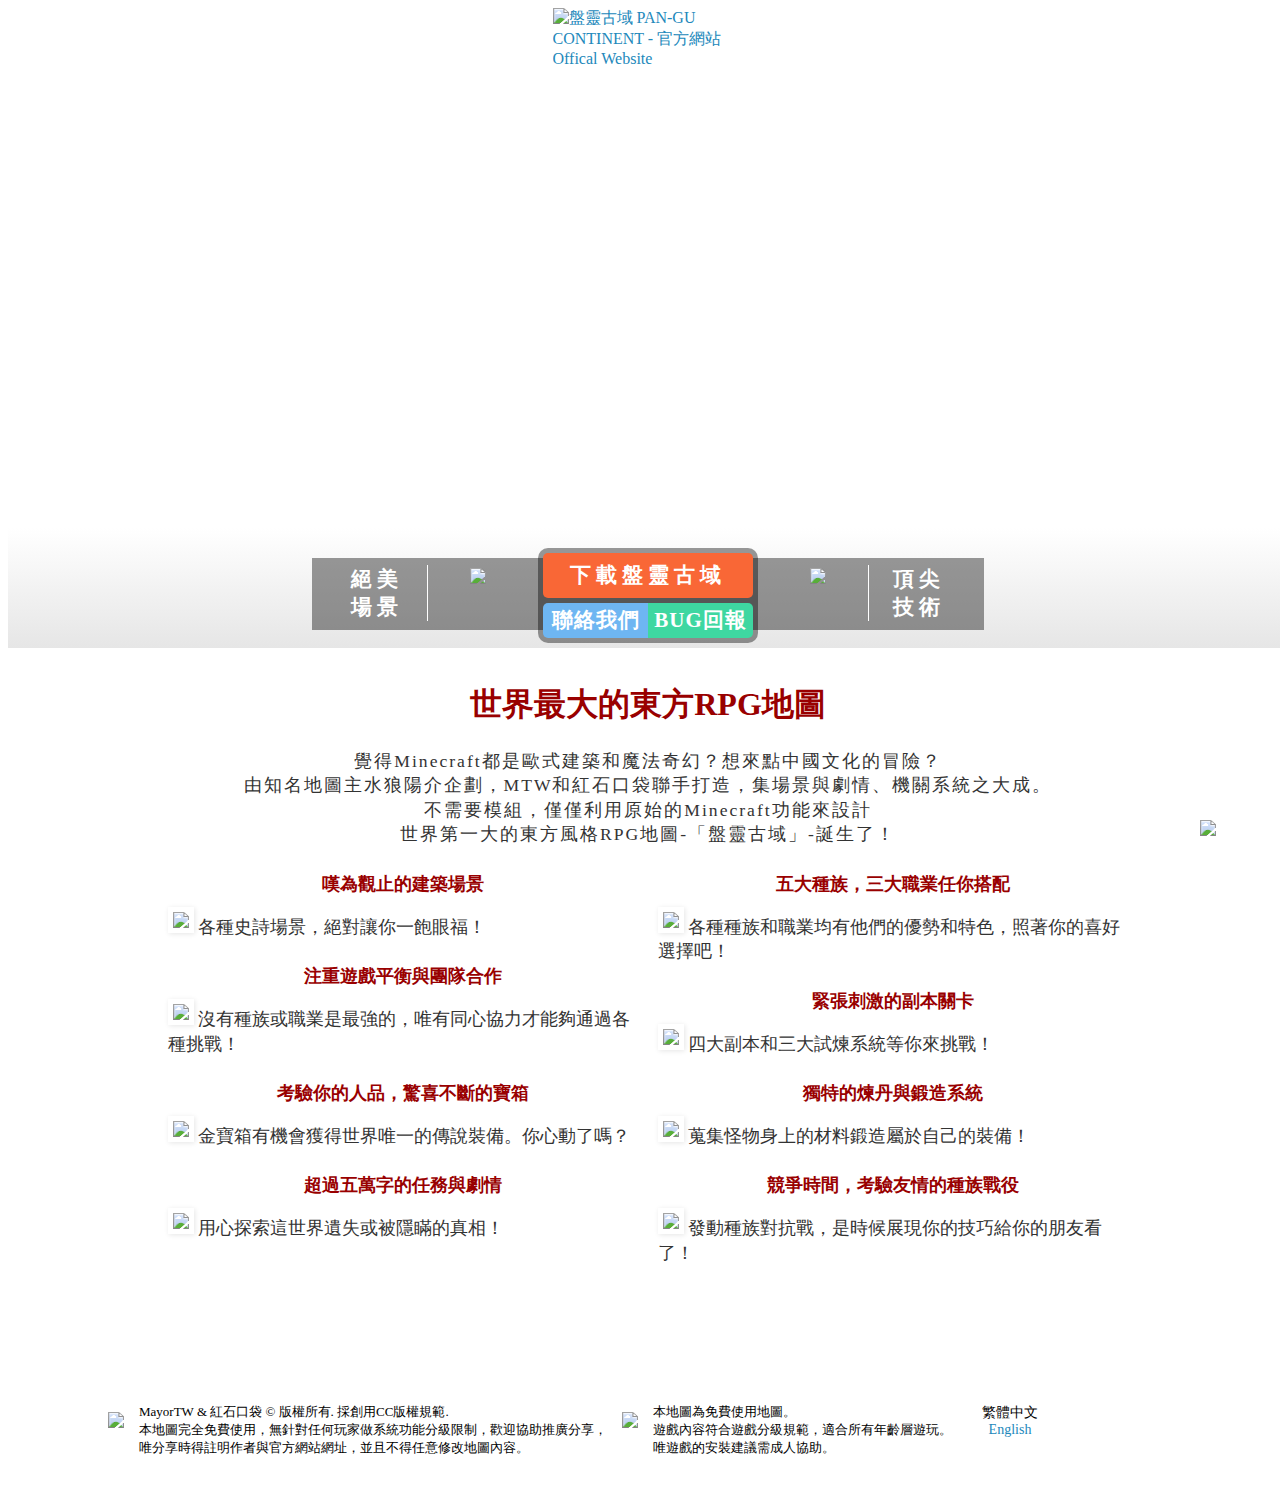
==== index.html @ 2334baa0 "測試" ====
<!DOCTYPE html>
<html class='v2' dir='ltr' xmlns='http://www.w3.org/1999/xhtml' xmlns:b='http://www.google.com/2005/gml/b' xmlns:data='http://www.google.com/2005/gml/data' xmlns:expr='http://www.google.com/2005/gml/expr'>
<head>
<link href='https://www.blogger.com/static/v1/widgets/2975350028-css_bundle_v2.css' rel='stylesheet' type='text/css'/>
<meta content='width=1100' name='viewport'/>
<meta content='text/html; charset=UTF-8' http-equiv='Content-Type'/>
<meta content='blogger' name='generator'/>
<link href='http://pan-gu-continent.blogspot.com/favicon.ico' rel='icon' type='image/x-icon'/>
<link href='http://pan-gu-continent.blogspot.com/' rel='canonical'/>
<link rel="alternate" type="application/atom+xml" title="盤靈古域 PAN-GU CONTINENT - 官方網站 Offical Website - Atom" href="http://pan-gu-continent.blogspot.com/feeds/posts/default" />
<link rel="alternate" type="application/rss+xml" title="盤靈古域 PAN-GU CONTINENT - 官方網站 Offical Website - RSS" href="http://pan-gu-continent.blogspot.com/feeds/posts/default?alt=rss" />
<link rel="service.post" type="application/atom+xml" title="盤靈古域 PAN-GU CONTINENT - 官方網站 Offical Website - Atom" href="https://www.blogger.com/feeds/9140551731825426881/posts/default" />
<!--[if IE]><script type="text/javascript" src="https://www.blogger.com/static/v1/jsbin/2068738220-ieretrofit.js"></script>
<![endif]-->
<meta content='http://pan-gu-continent.blogspot.com/' property='og:url'/>
<meta content='盤靈古域 PAN-GU CONTINENT - 官方網站 Offical Website' property='og:title'/>
<meta content='' property='og:description'/>
<!--[if IE]> <script> (function() { var html5 = ("abbr,article,aside,audio,canvas,datalist,details," + "figure,footer,header,hgroup,mark,menu,meter,nav,output," + "progress,section,time,video").split(','); for (var i = 0; i < html5.length; i++) { document.createElement(html5[i]); } try { document.execCommand('BackgroundImageCache', false, true); } catch(e) {} })(); </script> <![endif]-->
<meta content='盤靈古域' name='copyright'/>
<meta content='盤靈古域,盤靈,盤古,minecraft,麥塊,當個創世神,創世神,我的世界,pan-gu,continent,沙盒,sandbox,地圖,map,水狼,紅石口袋,mtw,rsp,mayortw,中國風,東方,女媧' name='Keywords'/>
<title>盤靈古域 PAN-GU CONTINENT - 官方網站 Offical Website</title>
<style type='text/css'>@font-face{font-family:'Calibri';font-style:normal;font-weight:400;src:url(//fonts.gstatic.com/l/font?kit=J7afnpV-BGlaFfdAhLEY6w&skey=a1029226f80653a8&v=v15)format('woff2');unicode-range:U+0000-00FF,U+0131,U+0152-0153,U+02BB-02BC,U+02C6,U+02DA,U+02DC,U+2000-206F,U+2074,U+20AC,U+2122,U+2191,U+2193,U+2212,U+2215,U+FEFF,U+FFFD;}@font-face{font-family:'Calibri';font-style:normal;font-weight:700;src:url(//fonts.gstatic.com/l/font?kit=J7aanpV-BGlaFfdAjAo9_pxqHw&skey=cd2dd6afe6bf0eb2&v=v15)format('woff2');unicode-range:U+0000-00FF,U+0131,U+0152-0153,U+02BB-02BC,U+02C6,U+02DA,U+02DC,U+2000-206F,U+2074,U+20AC,U+2122,U+2191,U+2193,U+2212,U+2215,U+FEFF,U+FFFD;}</style>
<style id='page-skin-1' type='text/css'><!--
/*
-----------------------------------------------
Blogger Template Style
Name:     Pan-Gu Continent
Designer: JeffxStudio
URL:
----------------------------------------------- */
/* Variable definitions
====================
<Variable name="keycolor" description="Main Color" type="color" default="#66bbdd"/>
<Group description="Page Text" selector="body">
<Variable name="body.font" description="Font" type="font"
default="normal normal 12px Arial, Tahoma, Helvetica, FreeSans, sans-serif"/>
<Variable name="body.text.color" description="Text Color" type="color" default="#222222"/>
</Group>
<Group description="Backgrounds" selector=".body-fauxcolumns-outer">
<Variable name="body.background.color" description="Outer Background" type="color" default="#66bbdd"/>
<Variable name="content.background.color" description="Main Background" type="color" default="#ffffff"/>
<Variable name="header.background.color" description="Header Background" type="color" default="transparent"/>
</Group>
<Group description="Links" selector=".main-outer">
<Variable name="link.color" description="Link Color" type="color" default="#2288bb"/>
<Variable name="link.visited.color" description="Visited Color" type="color" default="#888888"/>
<Variable name="link.hover.color" description="Hover Color" type="color" default="#33aaff"/>
</Group>
<Group description="Blog Title" selector=".header h1">
<Variable name="header.font" description="Font" type="font"
default="normal normal 60px Arial, Tahoma, Helvetica, FreeSans, sans-serif"/>
<Variable name="header.text.color" description="Title Color" type="color" default="#3399bb" />
</Group>
<Group description="Blog Description" selector=".header .description">
<Variable name="description.text.color" description="Description Color" type="color"
default="#777777" />
</Group>
<Group description="Tabs Text" selector=".tabs-inner .widget li a">
<Variable name="tabs.font" description="Font" type="font"
default="normal normal 14px Arial, Tahoma, Helvetica, FreeSans, sans-serif"/>
<Variable name="tabs.text.color" description="Text Color" type="color" default="#999999"/>
<Variable name="tabs.selected.text.color" description="Selected Color" type="color" default="#000000"/>
</Group>
<Group description="Tabs Background" selector=".tabs-outer .PageList">
<Variable name="tabs.background.color" description="Background Color" type="color" default="#f5f5f5"/>
<Variable name="tabs.selected.background.color" description="Selected Color" type="color" default="#eeeeee"/>
</Group>
<Group description="Post Title" selector="h3.post-title, .comments h4">
<Variable name="post.title.font" description="Font" type="font"
default="normal normal 22px Arial, Tahoma, Helvetica, FreeSans, sans-serif"/>
</Group>
<Group description="Date Header" selector=".date-header">
<Variable name="date.header.color" description="Text Color" type="color"
default="#333333"/>
<Variable name="date.header.background.color" description="Background Color" type="color"
default="transparent"/>
</Group>
<Group description="Post Footer" selector=".post-footer">
<Variable name="post.footer.text.color" description="Text Color" type="color" default="#666666"/>
<Variable name="post.footer.background.color" description="Background Color" type="color"
default="#f9f9f9"/>
<Variable name="post.footer.border.color" description="Shadow Color" type="color" default="#eeeeee"/>
</Group>
<Group description="Gadgets" selector="h2">
<Variable name="widget.title.font" description="Title Font" type="font"
default="normal bold 11px Arial, Tahoma, Helvetica, FreeSans, sans-serif"/>
<Variable name="widget.title.text.color" description="Title Color" type="color" default="#000000"/>
<Variable name="widget.alternate.text.color" description="Alternate Color" type="color" default="#999999"/>
</Group>
<Group description="Images" selector=".main-inner">
<Variable name="image.background.color" description="Background Color" type="color" default="#ffffff"/>
<Variable name="image.border.color" description="Border Color" type="color" default="#eeeeee"/>
<Variable name="image.text.color" description="Caption Text Color" type="color" default="#333333"/>
</Group>
<Group description="Accents" selector=".content-inner">
<Variable name="body.rule.color" description="Separator Line Color" type="color" default="#eeeeee"/>
<Variable name="tabs.border.color" description="Tabs Border Color" type="color" default="transparent"/>
</Group>
<Variable name="body.background" description="Body Background" type="background"
color="#ffffff" default="$(color) none repeat scroll top left"/>
<Variable name="body.background.override" description="Body Background Override" type="string" default=""/>
<Variable name="body.background.gradient.cap" description="Body Gradient Cap" type="url"
default="url(//www.blogblog.com/1kt/simple/gradients_light.png)"/>
<Variable name="body.background.gradient.tile" description="Body Gradient Tile" type="url"
default="url(//www.blogblog.com/1kt/simple/body_gradient_tile_light.png)"/>
<Variable name="content.background.color.selector" description="Content Background Color Selector" type="string" default=".content-inner"/>
<Variable name="content.padding" description="Content Padding" type="length" default="10px"/>
<Variable name="content.padding.horizontal" description="Content Horizontal Padding" type="length" default="0px"/>
<Variable name="content.shadow.spread" description="Content Shadow Spread" type="length" default="40px"/>
<Variable name="content.shadow.spread.webkit" description="Content Shadow Spread (WebKit)" type="length" default="5px"/>
<Variable name="content.shadow.spread.ie" description="Content Shadow Spread (IE)" type="length" default="10px"/>
<Variable name="main.border.width" description="Main Border Width" type="length" default="0"/>
<Variable name="header.background.gradient" description="Header Gradient" type="url" default="none"/>
<Variable name="header.shadow.offset.left" description="Header Shadow Offset Left" type="length" default="-1px"/>
<Variable name="header.shadow.offset.top" description="Header Shadow Offset Top" type="length" default="-1px"/>
<Variable name="header.shadow.spread" description="Header Shadow Spread" type="length" default="1px"/>
<Variable name="header.padding" description="Header Padding" type="length" default="30px"/>
<Variable name="header.border.size" description="Header Border Size" type="length" default="1px"/>
<Variable name="header.bottom.border.size" description="Header Bottom Border Size" type="length" default="1px"/>
<Variable name="header.border.horizontalsize" description="Header Horizontal Border Size" type="length" default="0"/>
<Variable name="description.text.size" description="Description Text Size" type="string" default="140%"/>
<Variable name="tabs.margin.top" description="Tabs Margin Top" type="length" default="0" />
<Variable name="tabs.margin.side" description="Tabs Side Margin" type="length" default="30px" />
<Variable name="tabs.background.gradient" description="Tabs Background Gradient" type="url"
default="url(//www.blogblog.com/1kt/simple/gradients_light.png)"/>
<Variable name="tabs.border.width" description="Tabs Border Width" type="length" default="1px"/>
<Variable name="tabs.bevel.border.width" description="Tabs Bevel Border Width" type="length" default="1px"/>
<Variable name="date.header.padding" description="Date Header Padding" type="string" default="inherit"/>
<Variable name="date.header.letterspacing" description="Date Header Letter Spacing" type="string" default="inherit"/>
<Variable name="date.header.margin" description="Date Header Margin" type="string" default="inherit"/>
<Variable name="post.margin.bottom" description="Post Bottom Margin" type="length" default="25px"/>
<Variable name="image.border.small.size" description="Image Border Small Size" type="length" default="2px"/>
<Variable name="image.border.large.size" description="Image Border Large Size" type="length" default="5px"/>
<Variable name="page.width.selector" description="Page Width Selector" type="string" default=".region-inner"/>
<Variable name="page.width" description="Page Width" type="string" default="auto"/>
<Variable name="main.section.margin" description="Main Section Margin" type="length" default="15px"/>
<Variable name="main.padding" description="Main Padding" type="length" default="15px"/>
<Variable name="main.padding.top" description="Main Padding Top" type="length" default="30px"/>
<Variable name="main.padding.bottom" description="Main Padding Bottom" type="length" default="30px"/>
<Variable name="paging.background"
color="#ffffff"
description="Background of blog paging area" type="background"
default="transparent none no-repeat scroll top center"/>
<Variable name="footer.bevel" description="Bevel border length of footer" type="length" default="0"/>
<Variable name="mobile.background.overlay" description="Mobile Background Overlay" type="string"
default="transparent none repeat scroll top left"/>
<Variable name="mobile.background.size" description="Mobile Background Size" type="string" default="auto"/>
<Variable name="mobile.button.color" description="Mobile Button Color" type="color" default="#ffffff" />
<Variable name="startSide" description="Side where text starts in blog language" type="automatic" default="left"/>
<Variable name="endSide" description="Side where text ends in blog language" type="automatic" default="right"/>
*/
/* Content
----------------------------------------------- */
body {
font: normal normal 16px Calibri, 'Microsoft JhengHei';
color: #333333;
background: #ffffff url(http://2.bp.blogspot.com/-NukT3nWkcS8/VQrTh-li9HI/AAAAAAAACi4/biB1v7oEJc4/s0/gray.jpg) repeat scroll top center;
padding: 0 0 0 0;
}
html body .region-inner {
min-width: 0;
max-width: 100%;
width: auto;
}
a:link {
text-decoration:none;
color: #2288bb;
}
a:visited {
text-decoration:none;
color: #888888;
}
a:hover {
text-decoration:underline;
color: #33aaff;
}
.body-fauxcolumn-outer .fauxcolumn-inner {
background: transparent none repeat scroll top left;
_background-image: none;
}
.body-fauxcolumn-outer .cap-top {
position: absolute;
z-index: 1;
height: 400px;
width: 100%;
background: #ffffff url(http://2.bp.blogspot.com/-NukT3nWkcS8/VQrTh-li9HI/AAAAAAAACi4/biB1v7oEJc4/s0/gray.jpg) repeat scroll top center;
}
.body-fauxcolumn-outer .cap-top .cap-left {
width: 100%;
background: transparent none repeat-x scroll top left;
_background-image: none;
}
.content-outer {
-moz-box-shadow: 0 0 0 rgba(0, 0, 0, .15);
-webkit-box-shadow: 0 0 0 rgba(0, 0, 0, .15);
-goog-ms-box-shadow: 0 0 0 #333333;
box-shadow: 0 0 0 rgba(0, 0, 0, .15);
margin-bottom: 1px;
}
.content-inner {
padding: 0px 0px;
}
.content-inner {
background: none;
}
#keepScroll {
display: block;
width: 70px;
height: 70px;
position: fixed;
right: 10px;
bottom: 10px;
}
#keepScroll img {
display: block;
width: 100%;
margin: 0;
padding: 0;
border: 0;
}
/* Header
----------------------------------------------- */
header {
background: linear-gradient(transparent 0%, transparent 520px, #E6E6E6 640px) center top, url('http://w.mtwebcenters.com.tw/money168/outside/pan-gu/bg_3.jpg') 50% 0px;
background-size: auto 800px;
position: relative;
height: 640px;
}
.header-outer {
width: 189px;
padding: 0px;
margin: 0px auto;
position: absolute;
top: 0;
left: 50%;
margin-left: -95.5px;
z-index: 10;
background: transparent none repeat-x scroll 0 -400px;
_background-image: none;
}
.Header h1 {
font: normal normal 40px Calibri, 'Microsoft JhengHei';
color: #000000;
text-shadow: 0 0 0 rgba(0, 0, 0, .2);
}
.Header h1 a {
color: #000000;
}
.Header .description {
font-size: 18px;
color: #000000;
}
.header-inner .Header .titlewrapper {
padding: 22px 0;
}
.header-inner .Header .descriptionwrapper {
padding: 0 0;
}
/* Tabs
----------------------------------------------- */
.tabs-outer {
width: 100%;
position: absolute;
top: 71px;
background-color: rgba(144,38,42,0.7); /*rgba(100, 2, 8, 0.7);*/
border-bottom: 3px solid rgba(196, 0, 0, 0.7);
}
.tabs-inner.region-inner {
width: 100%;
max-width: 1090px;
margin: 0 auto;
padding: 0;
}
.tabs-inner .section:first-child {
border-top: 0 solid #dddddd;
padding: 0;
margin: 0;
}
.tabs-inner .section:first-child ul {
/*margin-top: -1px;
border-top: 1px solid #dddddd;
border-left: 1px solid #dddddd;
border-right: 1px solid #dddddd;*/
}
.tabs-inner .widget ul {
background: transparent none repeat-x scroll 0 -800px;
_background-image: none;
/*border-bottom: 1px solid #dddddd;*/
margin: 0;
padding: 0;
}
.tabs-inner .widget ul li {
display: inline-block;
width: 110px;
height: 50px;
margin: 0;
padding: 0;
}
.tabs-inner .widget ul li:nth-child(5) {
margin-left: 209px;
}
.tabs-inner .widget li a {
display: block;
padding: 0;
font: normal normal 16px Calibri, 'Microsoft JhengHei';
font-size: 18px;
color: #FFFFFF;
line-height: 50px;
text-align: center;
/*border-left: 1px solid #ffffff;
border-right: 1px solid #dddddd;*/
}
.tabs-inner .widget li:first-child a {
border-left: none;
}
.tabs-inner .widget li.selected a, .tabs-inner .widget li a:hover {
background-color: rgba(64, 0, 0, 0.7);
text-decoration: none;
}
/* Columns
----------------------------------------------- */
.main-outer {
border-top: 0 solid transparent;
max-width: 960px;
margin: 0 auto;
}
.fauxcolumn-left-outer .fauxcolumn-inner {
border-right: 1px solid transparent;
}
.fauxcolumn-right-outer .fauxcolumn-inner {
border-left: 1px solid transparent;
}
/* Headings
----------------------------------------------- */
h2 {
margin: 0 0 1em 0;
font: normal bold 11px 'Trebuchet MS',Trebuchet,Verdana,sans-serif;
color: #000000;
}
/* Widgets
----------------------------------------------- */
.widget .zippy {
color: #999999;
text-shadow: 2px 2px 1px rgba(0, 0, 0, .1);
}
.widget .popular-posts ul {
list-style: none;
}
/* Posts
----------------------------------------------- */
.date-header span {
background-color: #bbbbbb;
color: #ffffff;
padding: 0.4em;
letter-spacing: 3px;
margin: inherit;
}
.main-inner {
padding-top: 35px;
padding-bottom: 65px;
}
.main-inner .column-center-inner {
padding: 0 0;
}
.main-inner .column-center-inner .section {
margin: 0 0;
}
.post {
margin: 0 0 45px 0;
}
h3.post-title, .comments h4 {
font: normal bold 32px Calibri, 'Microsoft JhengHei';
text-align: center;
margin: 0;
color: #990000;
}
.post-body {
font-size: 110%;
line-height: 1.4;
position: relative;
}
.post-body img, .post-body .tr-caption-container, .Profile img, .Image img,
.BlogList .item-thumbnail img {
padding: 2px;
background: #ffffff;
border: 1px solid #eeeeee;
-moz-box-shadow: 1px 1px 5px rgba(0, 0, 0, .1);
-webkit-box-shadow: 1px 1px 5px rgba(0, 0, 0, .1);
box-shadow: 1px 1px 5px rgba(0, 0, 0, .1);
}
.post-body img, .post-body .tr-caption-container {
padding: 5px;
}
.post-body .tr-caption-container {
color: #666666;
}
.post-body .tr-caption-container img {
padding: 0;
background: transparent;
border: none;
-moz-box-shadow: 0 0 0 rgba(0, 0, 0, .1);
-webkit-box-shadow: 0 0 0 rgba(0, 0, 0, .1);
box-shadow: 0 0 0 rgba(0, 0, 0, .1);
}
.post-header {
margin: 0 0 1.5em;
line-height: 1.6;
font-size: 90%;
}
.post-footer {
margin: 20px -2px 0;
padding: 5px 10px;
color: #666666;
background-color: #eeeeee;
border-bottom: 1px solid #eeeeee;
line-height: 1.6;
font-size: 90%;
display: none;
}
#comments .comment-author {
padding-top: 1.5em;
border-top: 1px solid transparent;
background-position: 0 1.5em;
}
#comments .comment-author:first-child {
padding-top: 0;
border-top: none;
}
.avatar-image-container {
margin: .2em 0 0;
}
#comments .avatar-image-container img {
border: 1px solid #eeeeee;
}
/* Comments
----------------------------------------------- */
.comments .comments-content .icon.blog-author {
background-repeat: no-repeat;
background-image: url([data-uri]);
}
.comments .comments-content .loadmore a {
border-top: 1px solid #999999;
border-bottom: 1px solid #999999;
}
.comments .comment-thread.inline-thread {
background-color: #eeeeee;
}
.comments .continue {
border-top: 2px solid #999999;
}
/* Accents
---------------------------------------------- */
.section-columns td.columns-cell {
border-left: 1px solid transparent;
}
.blog-pager {
background: transparent url(//www.blogblog.com/1kt/simple/paging_dot.png) repeat-x scroll top center;
}
.blog-pager-older-link, .home-link,
.blog-pager-newer-link {
background-color: #ffffff;
padding: 5px;
}
.footer-outer {
/*border-top: 1px dashed #bbbbbb;*/
}
.footer-inner.region-inner {
width: 1080px;
margin: 0 auto;
padding: 15px 10px 10px;
}
.footer-inner.region-inner #footer-3 {
margin: 0;
padding: 0;
}
.footer-inner.region-inner #footer-3 .widget {
margin: 0;
padding: 0;
}
.footer-inner.region-inner #footer-3 p {
display: block;
float: left;
margin-right: 15px;
font-size: 13px;
text-align: left;
color: #000;
}
/* Mobile
----------------------------------------------- */
body.mobile  {
background-size: auto;
}
.mobile .body-fauxcolumn-outer {
background: transparent none repeat scroll top left;
}
.mobile .body-fauxcolumn-outer .cap-top {
background-size: 100% auto;
}
.mobile .content-outer {
-webkit-box-shadow: 0 0 3px rgba(0, 0, 0, .15);
box-shadow: 0 0 3px rgba(0, 0, 0, .15);
}
body.mobile .AdSense {
margin: 0 -0;
}
.mobile .tabs-inner .widget ul {
margin-left: 0;
margin-right: 0;
}
.mobile .post {
margin: 0;
}
.mobile .main-inner .column-center-inner .section {
margin: 0;
}
.mobile .date-header span {
padding: 0.1em 10px;
margin: 0 -10px;
}
.mobile h3.post-title {
margin: 0;
}
.mobile .blog-pager {
background: transparent none no-repeat scroll top center;
}
.mobile .footer-outer {
border-top: none;
}
.mobile .main-inner, .mobile .footer-inner {
background-color: #ffffff;
}
.mobile-index-contents {
color: #333333;
}
.mobile-link-button {
background-color: #2288bb;
}
.mobile-link-button a:link, .mobile-link-button a:visited {
color: #ffffff;
}
.mobile .tabs-inner .section:first-child {
border-top: none;
}
.mobile .tabs-inner .PageList .widget-content {
background-color: #eeeeee;
color: #000000;
border-top: 1px solid #dddddd;
border-bottom: 1px solid #dddddd;
}
.mobile .tabs-inner .PageList .widget-content .pagelist-arrow {
border-left: 1px solid #dddddd;
}

--></style>
<style id='template-skin-1' type='text/css'><!--
body {
min-width: 1100px;
width: 100%;
}
.yt-block {
width: 560px;
height: 315px;
border: 5px solid #FFFFFF;
border-radius: 3px;
overflow: hidden;
position: absolute;
top: 195px;
left: 50%;
margin-left: -280px;
}
#fb_block {
width: 32px;
height: 32px;
overflow: hidden;
position: absolute;
top: 130px;
left: 50%;
margin-left: 90px;
border-radius: 5px;
}
#yt_block {
width: 32px;
height: 32px;
overflow: hidden;
position: absolute;
top: 130px;
left: 50%;
margin-left: -127px;
border-radius: 5px;
}
#download_block {
width: 642px;
height: 58px;
padding: 7px 15px;
background: rgba(0, 0, 0, 0.4);
position: absolute;
top: 550px;
left: 50%;
margin-left: -336px;
}
#download_block p {
display: block;
min-width: 100px;
float: left;
font-size: 21px;
letter-spacing: 5px;
font-weight: bold;
color: #FFF;
text-align: center;
margin: 0;
}
#download_block p.button {
width: 210px;
margin: -17px 10px 0px;
padding: 5px;
background: none repeat scroll 0% 0% rgba(0, 0, 0, 0.4);
border-radius: 10px;
}
#download_block p.button a {
display: block;
width: 100%;
margin-bottom: 5px;
color: #FFF;
border-radius: 5px;
}
#download_block p.button a.top {
height: 45px;
line-height: 45px;
background: #F96736;
}
#download_block p.button a.bottom.left {
width: 105px;
float: left;
line-height: 35px;
background: #6EB6F2;
letter-spacing: 1px;
border-radius: 5px 0 0 5px;
margin-bottom: 0;
}
#download_block p.button a.bottom.right {
width: 105px;
float: right;
line-height: 35px;
background: #3ED7A1;
letter-spacing: 1px;
border-radius: 0 5px 5px 0;
margin-bottom: 0;
}
.content-outer, .content-fauxcolumn-outer, .region-inner {
min-width: 1100px;
max-width: 100%;
_width: 1100px;
}
.main-inner .columns {
padding-left: 0px;
padding-right: 0px;
}
.main-inner .fauxcolumn-center-outer {
left: 0px;
right: 0px;
/* IE6 does not respect left and right together */
_width: expression(this.parentNode.offsetWidth -
parseInt("0px") -
parseInt("0px") + 'px');
}
.main-inner .fauxcolumn-left-outer {
width: 0px;
}
.main-inner .fauxcolumn-right-outer {
width: 0px;
}
.main-inner .column-left-outer {
width: 0px;
right: 100%;
margin-left: -0px;
}
.main-inner .column-right-outer {
width: 0px;
margin-right: -0px;
}
#layout {
min-width: 0;
}
#layout .content-outer {
min-width: 0;
width: 800px;
}
#layout .region-inner {
min-width: 0;
width: auto;
}
--></style>
<script src='//ajax.googleapis.com/ajax/libs/jquery/2.1.3/jquery.min.js'></script>
<script>
//<![CDATA[
    var bgNUM = Math.floor((Math.random() * 3) + 1);
    jQuery(document).ready(function() {
      jQuery('header').css('background', 'linear-gradient(transparent 0%, transparent 520px, #E6E6E6 640px) center top, url(\'http://w.mtwebcenters.com.tw/money168/outside/pan-gu/bg_' + bgNUM + '.jpg\') 50% 0px').css('background-size', 'auto 800px');
      if(jQuery(document).height() <= (jQuery(window).height() + 150)) { jQuery('#keepScroll').hide(); }
      jQuery(window).scroll(function() {
        if(jQuery(window).scrollTop() < 500) {
          jQuery('header').css('background', 'linear-gradient(transparent 0%, transparent 520px, #E6E6E6 640px) center top, url(\'http://w.mtwebcenters.com.tw/money168/outside/pan-gu/bg_' + bgNUM + '.jpg\') 50% -' + jQuery(window).scrollTop() / 3 + 'px').css('background-size', 'auto 800px');
        }
        if(jQuery(window).scrollTop() >= jQuery(document).height() - jQuery(window).height() - 150) { jQuery('#keepScroll').fadeOut(100); } else { jQuery('#keepScroll').fadeIn(300); }
      });
    });
//]]>
    </script>
<link href='https://www.blogger.com/dyn-css/authorization.css?targetBlogID=9140551731825426881&amp;zx=11df03fb-fa7c-4364-a49a-3655264470fd' media='none' onload='if(media!=&#39;all&#39;)media=&#39;all&#39;' rel='stylesheet'/><noscript><link href='https://www.blogger.com/dyn-css/authorization.css?targetBlogID=9140551731825426881&amp;zx=11df03fb-fa7c-4364-a49a-3655264470fd' rel='stylesheet'/></noscript>
<meta name='google-adsense-platform-account' content='ca-host-pub-1556223355139109'/>
<meta name='google-adsense-platform-domain' content='blogspot.com'/>

</head>
<body class='loading'>
<div itemscope='itemscope' itemtype='http://schema.org/Blog' style='display: none;'>
<meta content='盤靈古域 PAN-GU CONTINENT - 官方網站 Offical Website' itemprop='name'/>
</div>
<div class='body-fauxcolumns'>
<div class='fauxcolumn-outer body-fauxcolumn-outer'>
<div class='cap-top'>
<div class='cap-left'></div>
<div class='cap-right'></div>
</div>
<div class='fauxborder-left'>
<div class='fauxborder-right'></div>
<div class='fauxcolumn-inner'>
</div>
</div>
<div class='cap-bottom'>
<div class='cap-left'></div>
<div class='cap-right'></div>
</div>
</div>
</div>
<div class='content'>
<div class='content-fauxcolumns'>
<div class='fauxcolumn-outer content-fauxcolumn-outer'>
<div class='cap-top'>
<div class='cap-left'></div>
<div class='cap-right'></div>
</div>
<div class='fauxborder-left'>
<div class='fauxborder-right'></div>
<div class='fauxcolumn-inner'>
</div>
</div>
<div class='cap-bottom'>
<div class='cap-left'></div>
<div class='cap-right'></div>
</div>
</div>
</div>
<div class='content-outer'>
<div class='content-cap-top cap-top'>
<div class='cap-left'></div>
<div class='cap-right'></div>
</div>
<div class='fauxborder-left content-fauxborder-left'>
<div class='fauxborder-right content-fauxborder-right'></div>
<div class='content-inner'>
<div id='keepScroll'><img src='http://w.mtwebcenters.com.tw/money168/outside/pan-gu/icon_keepscroll.gif'/></div>
<header>
<div class='header-outer'>
<div class='header-cap-top cap-top'>
<div class='cap-left'></div>
<div class='cap-right'></div>
</div>
<div class='fauxborder-left header-fauxborder-left'>
<div class='fauxborder-right header-fauxborder-right'></div>
<div class='region-inner header-inner'>
<div class='header section' id='header'><div class='widget Header' data-version='1' id='Header1'>
<div id='header-inner'>
<a href='http://pan-gu-continent.blogspot.com/' style='display: block'>
<img alt='盤靈古域 PAN-GU CONTINENT - 官方網站 Offical Website' height='182px; ' id='Header1_headerimg' src='http://2.bp.blogspot.com/-OA_CoOrmC58/VQrULGBpWmI/AAAAAAAACjE/ZcvVCqvBDgs/s1600/logo.png' style='display: block' width='189px; '/>
</a>
</div>
</div></div>
</div>
</div>
<div class='header-cap-bottom cap-bottom'>
<div class='cap-left'></div>
<div class='cap-right'></div>
</div>
</div>
<div id='fb_block'><a href='https://www.facebook.com/pangu.continent' target='_blank' title='盤靈古域官方粉絲專頁'><img src='http://w.mtwebcenters.com.tw/money168/outside/pan-gu/icon_fb.png'/></a></div>
<div id='yt_block'><a href='https://www.youtube.com/channel/UCD6bXuc7mQz9JsRASQ8SuHg' target='_blank' title='盤靈古域官方頻道'><img src='http://w.mtwebcenters.com.tw/money168/outside/pan-gu/icon_yt.png'/></a></div>
<div class='tabs-outer'>
<div class='tabs-cap-top cap-top'>
<div class='cap-left'></div>
<div class='cap-right'></div>
</div>
<div class='fauxborder-left tabs-fauxborder-left'>
<div class='fauxborder-right tabs-fauxborder-right'></div>
<div class='region-inner tabs-inner'>
<div class='tabs section' id='crosscol'><div class='widget PageList' data-version='1' id='PageList1'>
<div class='widget-content'>
<ul>
<li><a href='http://pan-gu-continent.blogspot.com/p/faq.html'>遊戲FAQ</a></li>
<li><a href='http://pan-gu-continent.blogspot.com/p/aboutus.html'>製作團隊</a></li>
<li><a href='http://pan-gu-continent.blogspot.com/p/guide.html'>新手教學</a></li>
<li><a href='http://pan-gu-continent.blogspot.com/p/intro.html'>地圖介紹</a></li>
<li><a href='http://pan-gu-continent.blogspot.com/p/artwork.html'>藝術賞析</a></li>
<li><a href='http://pan-gu-continent.blogspot.com/p/live.html'>遊戲實況</a></li>
<li><a href='http://pan-gu-continent.blogspot.com/p/translator.html'>翻譯計畫</a></li>
<li><a href='http://pan-gu-continent.blogspot.com/p/book.html'>盤靈攻略本</a></li>
</ul>
</div>
</div></div>
<div class='tabs no-items section' id='crosscol-overflow'></div>
</div>
</div>
<div class='tabs-cap-bottom cap-bottom'>
<div class='cap-left'></div>
<div class='cap-right'></div>
</div>
</div>
<div class='yt-block'><iframe allowfullscreen='true' frameborder='0' height='315' src='https://www.youtube.com/embed/-vxhlpsv1jw?rel=0&controls=0&showinfo=0' width='560'></iframe></div>
<div id='download_block'>
<p style='border-right: 1px solid #fff;'>絕美<br/>場景</p>
<p><a href='https://www.facebook.com/Mayortw' target='_blank'><img src='http://w.mtwebcenters.com.tw/money168/outside/pan-gu/logo_mtw.png'/></a></p>
<p class='button'><a class='top' href='http://pan-gu-continent.blogspot.com/p/download.html'>下載盤靈古域</a><a class='bottom left' href='https://www.facebook.com/messages/1512445269004072' target='_blank'>聯絡我們</a><a class='bottom right' href='https://docs.google.com/forms/d/1ZMeFv71plxlruXnVJLjqduVSqoB8nllNm27erjlUUH8/viewform' target='_blank'>BUG回報</a></p>
<p><a href='https://www.facebook.com/RedStone.Poke' target='_blank'><img src='http://w.mtwebcenters.com.tw/money168/outside/pan-gu/logo_rsp.png'/></a></p>
<p style='border-left: 1px solid #fff;'>頂尖<br/>技術</p>
</div>
</header>
<div class='main-outer'>
<div class='main-cap-top cap-top'>
<div class='cap-left'></div>
<div class='cap-right'></div>
</div>
<div class='fauxborder-left main-fauxborder-left'>
<div class='fauxborder-right main-fauxborder-right'></div>
<div class='region-inner main-inner'>
<div class='columns fauxcolumns'>
<div class='fauxcolumn-outer fauxcolumn-center-outer'>
<div class='cap-top'>
<div class='cap-left'></div>
<div class='cap-right'></div>
</div>
<div class='fauxborder-left'>
<div class='fauxborder-right'></div>
<div class='fauxcolumn-inner'>
</div>
</div>
<div class='cap-bottom'>
<div class='cap-left'></div>
<div class='cap-right'></div>
</div>
</div>
<div class='fauxcolumn-outer fauxcolumn-left-outer'>
<div class='cap-top'>
<div class='cap-left'></div>
<div class='cap-right'></div>
</div>
<div class='fauxborder-left'>
<div class='fauxborder-right'></div>
<div class='fauxcolumn-inner'>
</div>
</div>
<div class='cap-bottom'>
<div class='cap-left'></div>
<div class='cap-right'></div>
</div>
</div>
<div class='fauxcolumn-outer fauxcolumn-right-outer'>
<div class='cap-top'>
<div class='cap-left'></div>
<div class='cap-right'></div>
</div>
<div class='fauxborder-left'>
<div class='fauxborder-right'></div>
<div class='fauxcolumn-inner'>
</div>
</div>
<div class='cap-bottom'>
<div class='cap-left'></div>
<div class='cap-right'></div>
</div>
</div>
<!-- corrects IE6 width calculation -->
<div class='columns-inner'>
<div class='column-center-outer'>
<div class='column-center-inner'>
<div class='main section' id='main'><div class='widget Blog' data-version='1' id='Blog1'>
<div class='blog-posts hfeed'>
<!--Can't find substitution for tag [defaultAdStart]-->

          <div class="date-outer">
        

          <div class="date-posts">
        
<div class='post-outer'>
<div class='post hentry' itemprop='blogPost' itemscope='itemscope' itemtype='http://schema.org/BlogPosting'>
<meta content='https://w.mtwebcenters.com.tw/money168/outside/pan-gu/pic_001.jpg' itemprop='image_url'/>
<meta content='9140551731825426881' itemprop='blogId'/>
<meta content='1138761324042286011' itemprop='postId'/>
<a name='1138761324042286011'></a>
<h3 class='post-title entry-title' itemprop='name'>
世界最大的東方RPG地圖
</h3>
<div class='post-header'>
<div class='post-header-line-1'></div>
</div>
<div class='post-body entry-content' id='post-body-1138761324042286011' itemprop='description articleBody'>
<div style="letter-spacing: 2px; text-align: center;">
覺得Minecraft都是歐式建築和魔法奇幻&#65311;想來點中國文化的冒險&#65311;</div>
<div style="letter-spacing: 2px; text-align: center;">
由知名地圖主水狼陽介企劃&#65292;MTW和紅石口袋聯手打造&#65292;集場景與劇情&#12289;機關系統之大成&#12290;</div>
<div style="letter-spacing: 2px; text-align: center;">
不需要模組&#65292;僅僅利用原始的Minecraft功能來設計</div>
<div style="letter-spacing: 2px; text-align: center;">
世界第一大的東方風格RPG地圖-&#12300;盤靈古域&#12301;-誕生了&#65281;</div>
<ul class="img-list">
<li><h4>
嘆為觀止的建築場景</h4>
<img src="https://w.mtwebcenters.com.tw/money168/outside/pan-gu/pic_001.jpg">
各種史詩場景&#65292;絕對讓你一飽眼福&#65281;</li>
<li><h4>
五大種族&#65292;三大職業任你搭配</h4>
<img src="https://w.mtwebcenters.com.tw/money168/outside/pan-gu/pic_002.jpg">
各種種族和職業均有他們的優勢和特色&#65292;照著你的喜好選擇吧&#65281;</li>
<li><h4>
注重遊戲平衡與團隊合作</h4>
<img src="https://w.mtwebcenters.com.tw/money168/outside/pan-gu/pic_003.jpg">
沒有種族或職業是最強的&#65292;唯有同心協力才能夠通過各種挑戰&#65281;</li>
<li><h4>
緊張刺激的副本關卡</h4>
<img src="https://w.mtwebcenters.com.tw/money168/outside/pan-gu/pic_004.jpg">
四大副本和三大試煉系統等你來挑戰&#65281;</li>
<li><h4>
考驗你的人品&#65292;驚喜不斷的寶箱</h4>
<img src="https://w.mtwebcenters.com.tw/money168/outside/pan-gu/pic_005.jpg">
金寶箱有機會獲得世界唯一的傳說裝備&#12290;你心動了嗎&#65311;</li>
<li><h4>
獨特的煉丹與鍛造系統</h4>
<img src="https://w.mtwebcenters.com.tw/money168/outside/pan-gu/pic_006.jpg">
蒐集怪物身上的材料鍛造屬於自己的裝備&#65281;</li>
<li><h4>
超過五萬字的任務與劇情</h4>
<img src="https://w.mtwebcenters.com.tw/money168/outside/pan-gu/pic_007.jpg">
用心探索這世界遺失或被隱瞞的真相&#65281;</li>
<li><h4>
競爭時間&#65292;考驗友情的種族戰役</h4>
<img src="https://w.mtwebcenters.com.tw/money168/outside/pan-gu/pic_008.jpg">
發動種族對抗戰&#65292;是時候展現你的技巧給你的朋友看了&#65281;</li>
</ul>
<style>
ul.img-list { margin: 0; padding: 0; }
ul.img-list li { display: block; width: 49%; position: relative; margin: 0; padding: 0; cursor: pointer; }
ul.img-list li:nth-child(odd) { float: left; }
ul.img-list li:nth-child(even) { float: right; }
ul.img-list li h4 { text-align: center; color: #900; margin: 25px 0 10px; }
ul.img-list li img { width: 420px; padding: 5px; margin: 0; border: none; }
ul.img-list li span { display: block; margin: 5px; padding: 10px 0; width: 420px; text-align: center; position: absolute; bottom: 5px; background: rgba(0,0,0,0.4); color: #FFFFFF; font-size: 14px; }
ul.img-list li:hover span { background: rgba(0,0,0,0.9); }
</style>
<div style='clear: both;'></div>
</div>
<div class='post-footer'>
<div class='post-footer-line post-footer-line-1'><span class='post-icons'>
</span>
</div>
<div class='post-footer-line post-footer-line-2'></div>
<div class='post-footer-line post-footer-line-3'></div>
</div>
</div>
</div>

        </div></div>
      
<!--Can't find substitution for tag [adEnd]-->
</div>
</div></div>
</div>
</div>
<div class='column-left-outer'>
<div class='column-left-inner'>
<aside>
</aside>
</div>
</div>
<div class='column-right-outer'>
<div class='column-right-inner'>
<aside>
</aside>
</div>
</div>
</div>
<div style='clear: both'></div>
<!-- columns -->
</div>
<!-- main -->
</div>
</div>
<div class='main-cap-bottom cap-bottom'>
<div class='cap-left'></div>
<div class='cap-right'></div>
</div>
</div>
<footer>
<div class='footer-outer'>
<div class='footer-cap-top cap-top'>
<div class='cap-left'></div>
<div class='cap-right'></div>
</div>
<div class='fauxborder-left footer-fauxborder-left'>
<div class='fauxborder-right footer-fauxborder-right'></div>
<div class='region-inner footer-inner'>
<div class='foot no-items section' id='footer-1'></div>
<!-- outside of the include in order to lock Attribution widget -->
<div class='foot section' id='footer-3'><div class='widget HTML' data-version='1' id='HTML1'>
<div class='widget-content'>
<p style="padding: 9px 0;"><img src="http://w.mtwebcenters.com.tw/money168/outside/pan-gu/team_logo_min.png" /></p>
<p>MayorTW &amp; 紅石口袋 &#169; 版權所有. 採創用CC版權規範.<br />本地圖完全免費使用&#65292;無針對任何玩家做系統功能分級限制&#65292;歡迎協助推廣分享&#65292;<br />唯分享時得註明作者與官方網站網址&#65292;並且不得任意修改地圖內容&#12290;</p>
<p style="padding: 9px 0;"><img src="http://w.mtwebcenters.com.tw/money168/outside/pan-gu/level_logo.png" /></p>
<p>本地圖為免費使用地圖&#12290;<br />遊戲內容符合遊戲分級規範&#65292;適合所有年齡層遊玩&#12290;<br />唯遊戲的安裝建議需成人協助&#12290;</p>
<p style="margin-left: 15px; font-size: 14px; text-align: center;">繁體中文<br /><a href="javascript:void(0);" onclick="alert('Sorry, we are not well prepared for English version yet.');">English</a></p>
<div style="clear: both;"></div>
</div>
</div></div>
</div>
</div>
<div class='footer-cap-bottom cap-bottom'>
<div class='cap-left'></div>
<div class='cap-right'></div>
</div>
</div>
</footer>
<!-- content -->
</div>
</div>
<div class='content-cap-bottom cap-bottom'>
<div class='cap-left'></div>
<div class='cap-right'></div>
</div>
</div>
</div>
<script type='text/javascript'>
    window.setTimeout(function() {
        document.body.className = document.body.className.replace('loading', '');
      }, 10);
  </script>

<script type="text/javascript" src="https://www.blogger.com/static/v1/widgets/2791757188-widgets.js"></script>
<script type='text/javascript'>
window['__wavt'] = 'AOuZoY4BhTMhDezBiPNZFWrdVb7cqiDNrA:1654346291989';_WidgetManager._Init('//www.blogger.com/rearrange?blogID\x3d9140551731825426881','//pan-gu-continent.blogspot.com/','9140551731825426881');
_WidgetManager._SetDataContext([{'name': 'blog', 'data': {'blogId': '9140551731825426881', 'title': '\u76e4\u9748\u53e4\u57df PAN-GU CONTINENT - \u5b98\u65b9\u7db2\u7ad9 Offical Website', 'url': 'http://pan-gu-continent.blogspot.com/', 'canonicalUrl': 'http://pan-gu-continent.blogspot.com/', 'homepageUrl': 'http://pan-gu-continent.blogspot.com/', 'searchUrl': 'http://pan-gu-continent.blogspot.com/search', 'canonicalHomepageUrl': 'http://pan-gu-continent.blogspot.com/', 'blogspotFaviconUrl': 'http://pan-gu-continent.blogspot.com/favicon.ico', 'bloggerUrl': 'https://www.blogger.com', 'hasCustomDomain': false, 'httpsEnabled': true, 'enabledCommentProfileImages': true, 'gPlusViewType': 'FILTERED_POSTMOD', 'adultContent': false, 'analyticsAccountNumber': '', 'encoding': 'UTF-8', 'locale': 'zh-TW', 'localeUnderscoreDelimited': 'zh_tw', 'languageDirection': 'ltr', 'isPrivate': false, 'isMobile': false, 'isMobileRequest': false, 'mobileClass': '', 'isPrivateBlog': false, 'isDynamicViewsAvailable': true, 'feedLinks': '\x3clink rel\x3d\x22alternate\x22 type\x3d\x22application/atom+xml\x22 title\x3d\x22\u76e4\u9748\u53e4\u57df PAN-GU CONTINENT - \u5b98\u65b9\u7db2\u7ad9 Offical Website - Atom\x22 href\x3d\x22http://pan-gu-continent.blogspot.com/feeds/posts/default\x22 /\x3e\n\x3clink rel\x3d\x22alternate\x22 type\x3d\x22application/rss+xml\x22 title\x3d\x22\u76e4\u9748\u53e4\u57df PAN-GU CONTINENT - \u5b98\u65b9\u7db2\u7ad9 Offical Website - RSS\x22 href\x3d\x22http://pan-gu-continent.blogspot.com/feeds/posts/default?alt\x3drss\x22 /\x3e\n\x3clink rel\x3d\x22service.post\x22 type\x3d\x22application/atom+xml\x22 title\x3d\x22\u76e4\u9748\u53e4\u57df PAN-GU CONTINENT - \u5b98\u65b9\u7db2\u7ad9 Offical Website - Atom\x22 href\x3d\x22https://www.blogger.com/feeds/9140551731825426881/posts/default\x22 /\x3e\n', 'meTag': '', 'adsenseHostId': 'ca-host-pub-1556223355139109', 'adsenseHasAds': false, 'adsenseAutoAds': false, 'ieCssRetrofitLinks': '\x3c!--[if IE]\x3e\x3cscript type\x3d\x22text/javascript\x22 src\x3d\x22https://www.blogger.com/static/v1/jsbin/2068738220-ieretrofit.js\x22\x3e\x3c/script\x3e\n\x3c![endif]--\x3e', 'boqCommentIframeForm': true, 'loginRedirectParam': '', 'view': '', 'dynamicViewsCommentsSrc': '//www.blogblog.com/dynamicviews/4224c15c4e7c9321/js/comments.js', 'dynamicViewsScriptSrc': '//www.blogblog.com/dynamicviews/7873793e610d2de2', 'plusOneApiSrc': 'https://apis.google.com/js/plusone.js', 'disableGComments': true, 'sharing': {'platforms': [{'name': '\u53d6\u5f97\u9023\u7d50', 'key': 'link', 'shareMessage': '\u53d6\u5f97\u9023\u7d50', 'target': ''}, {'name': 'Facebook', 'key': 'facebook', 'shareMessage': '\u5206\u4eab\u5230 Facebook', 'target': 'facebook'}, {'name': 'BlogThis\uff01', 'key': 'blogThis', 'shareMessage': 'BlogThis\uff01', 'target': 'blog'}, {'name': 'Twitter', 'key': 'twitter', 'shareMessage': '\u5206\u4eab\u5230 Twitter', 'target': 'twitter'}, {'name': 'Pinterest', 'key': 'pinterest', 'shareMessage': '\u5206\u4eab\u5230 Pinterest', 'target': 'pinterest'}, {'name': '\u4ee5\u96fb\u5b50\u90f5\u4ef6\u50b3\u9001', 'key': 'email', 'shareMessage': '\u4ee5\u96fb\u5b50\u90f5\u4ef6\u50b3\u9001', 'target': 'email'}], 'disableGooglePlus': true, 'googlePlusShareButtonWidth': 0, 'googlePlusBootstrap': '\x3cscript type\x3d\x22text/javascript\x22\x3ewindow.___gcfg \x3d {\x27lang\x27: \x27zh_TW\x27};\x3c/script\x3e'}, 'hasCustomJumpLinkMessage': false, 'jumpLinkMessage': '\u95b1\u8b80\u5b8c\u6574\u5167\u5bb9', 'pageType': 'index', 'pageName': '', 'pageTitle': '\u76e4\u9748\u53e4\u57df PAN-GU CONTINENT - \u5b98\u65b9\u7db2\u7ad9 Offical Website'}}, {'name': 'features', 'data': {'sharing_get_link_dialog': 'true', 'sharing_native': 'false'}}, {'name': 'messages', 'data': {'edit': '\u7de8\u8f2f', 'linkCopiedToClipboard': '\u5df2\u5c07\u9023\u7d50\u8907\u88fd\u5230\u526a\u8cbc\u7c3f\uff01', 'ok': '\u78ba\u5b9a', 'postLink': '\u6587\u7ae0\u9023\u7d50'}}, {'name': 'template', 'data': {'name': 'custom', 'localizedName': '\u81ea\u8a02', 'isResponsive': false, 'isAlternateRendering': false, 'isCustom': true}}, {'name': 'view', 'data': {'classic': {'name': 'classic', 'url': '?view\x3dclassic'}, 'flipcard': {'name': 'flipcard', 'url': '?view\x3dflipcard'}, 'magazine': {'name': 'magazine', 'url': '?view\x3dmagazine'}, 'mosaic': {'name': 'mosaic', 'url': '?view\x3dmosaic'}, 'sidebar': {'name': 'sidebar', 'url': '?view\x3dsidebar'}, 'snapshot': {'name': 'snapshot', 'url': '?view\x3dsnapshot'}, 'timeslide': {'name': 'timeslide', 'url': '?view\x3dtimeslide'}, 'isMobile': false, 'title': '\u76e4\u9748\u53e4\u57df PAN-GU CONTINENT - \u5b98\u65b9\u7db2\u7ad9 Offical Website', 'description': '', 'url': 'http://pan-gu-continent.blogspot.com/', 'type': 'feed', 'isSingleItem': false, 'isMultipleItems': true, 'isError': false, 'isPage': false, 'isPost': false, 'isHomepage': true, 'isArchive': false, 'isLabelSearch': false}}]);
_WidgetManager._RegisterWidget('_HeaderView', new _WidgetInfo('Header1', 'header', document.getElementById('Header1'), {}, 'displayModeFull'));
_WidgetManager._RegisterWidget('_PageListView', new _WidgetInfo('PageList1', 'crosscol', document.getElementById('PageList1'), {'title': '', 'links': [{'isCurrentPage': false, 'href': 'http://pan-gu-continent.blogspot.com/p/faq.html', 'id': '4617920944223665746', 'title': '\u904a\u6232FAQ'}, {'isCurrentPage': false, 'href': 'http://pan-gu-continent.blogspot.com/p/aboutus.html', 'id': '6200831368348278402', 'title': '\u88fd\u4f5c\u5718\u968a'}, {'isCurrentPage': false, 'href': 'http://pan-gu-continent.blogspot.com/p/guide.html', 'id': '1660489786622880496', 'title': '\u65b0\u624b\u6559\u5b78'}, {'isCurrentPage': false, 'href': 'http://pan-gu-continent.blogspot.com/p/intro.html', 'id': '8154629962211719092', 'title': '\u5730\u5716\u4ecb\u7d39'}, {'isCurrentPage': false, 'href': 'http://pan-gu-continent.blogspot.com/p/artwork.html', 'id': '4017876774831453251', 'title': '\u85dd\u8853\u8cde\u6790'}, {'isCurrentPage': false, 'href': 'http://pan-gu-continent.blogspot.com/p/live.html', 'id': '6830198697975407415', 'title': '\u904a\u6232\u5be6\u6cc1'}, {'isCurrentPage': false, 'href': 'http://pan-gu-continent.blogspot.com/p/translator.html', 'id': '6046996200332028273', 'title': '\u7ffb\u8b6f\u8a08\u756b'}, {'isCurrentPage': false, 'href': 'http://pan-gu-continent.blogspot.com/p/book.html', 'id': '3130939747892579345', 'title': '\u76e4\u9748\u653b\u7565\u672c'}], 'mobile': false}, 'displayModeFull'));
_WidgetManager._RegisterWidget('_BlogView', new _WidgetInfo('Blog1', 'main', document.getElementById('Blog1'), {'cmtInteractionsEnabled': false, 'lightboxEnabled': true, 'lightboxModuleUrl': 'https://www.blogger.com/static/v1/jsbin/3215445573-lbx__zh_tw.js', 'lightboxCssUrl': 'https://www.blogger.com/static/v1/v-css/3523451998-lightbox_bundle.css'}, 'displayModeFull'));
_WidgetManager._RegisterWidget('_HTMLView', new _WidgetInfo('HTML1', 'footer-3', document.getElementById('HTML1'), {}, 'displayModeFull'));
</script>
</body>
</html>
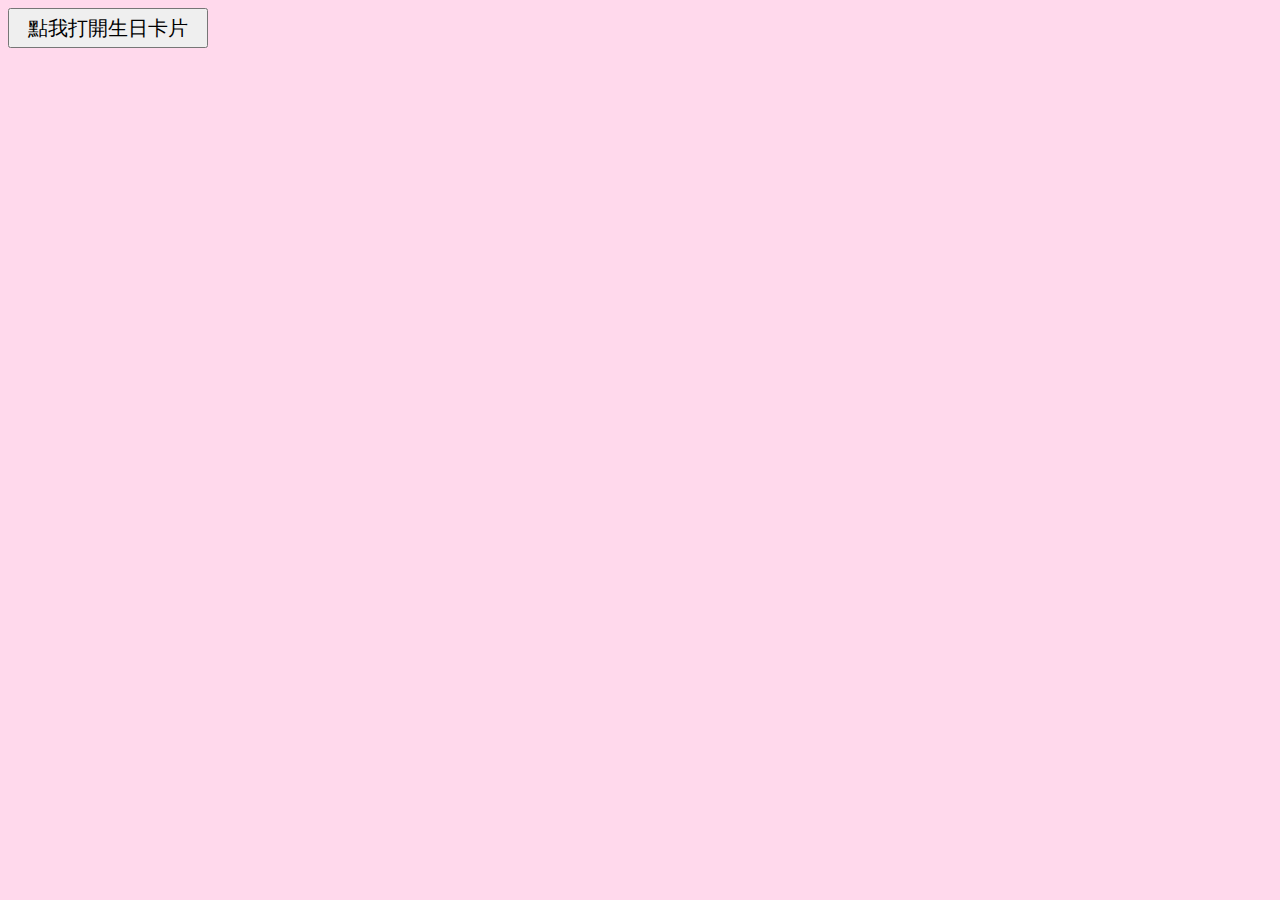
==== commit a8a462e0: "小胖的" ====
--- a/index.html
+++ b/index.html
@@ -1,1055 +1,26 @@
 <!DOCTYPE html>
-<html class='v2' dir='ltr' xmlns='http://www.w3.org/1999/xhtml' xmlns:b='http://www.google.com/2005/gml/b' xmlns:data='http://www.google.com/2005/gml/data' xmlns:expr='http://www.google.com/2005/gml/expr'>
-<head>
-<link href='https://www.blogger.com/static/v1/widgets/2975350028-css_bundle_v2.css' rel='stylesheet' type='text/css'/>
-<meta content='width=1100' name='viewport'/>
-<meta content='text/html; charset=UTF-8' http-equiv='Content-Type'/>
-<meta content='blogger' name='generator'/>
-<link href='http://pan-gu-continent.blogspot.com/favicon.ico' rel='icon' type='image/x-icon'/>
-<link href='http://pan-gu-continent.blogspot.com/' rel='canonical'/>
-<link rel="alternate" type="application/atom+xml" title="盤靈古域 PAN-GU CONTINENT - 官方網站 Offical Website - Atom" href="http://pan-gu-continent.blogspot.com/feeds/posts/default" />
-<link rel="alternate" type="application/rss+xml" title="盤靈古域 PAN-GU CONTINENT - 官方網站 Offical Website - RSS" href="http://pan-gu-continent.blogspot.com/feeds/posts/default?alt=rss" />
-<link rel="service.post" type="application/atom+xml" title="盤靈古域 PAN-GU CONTINENT - 官方網站 Offical Website - Atom" href="https://www.blogger.com/feeds/9140551731825426881/posts/default" />
-<!--[if IE]><script type="text/javascript" src="https://www.blogger.com/static/v1/jsbin/2068738220-ieretrofit.js"></script>
-<![endif]-->
-<meta content='http://pan-gu-continent.blogspot.com/' property='og:url'/>
-<meta content='盤靈古域 PAN-GU CONTINENT - 官方網站 Offical Website' property='og:title'/>
-<meta content='' property='og:description'/>
-<!--[if IE]> <script> (function() { var html5 = ("abbr,article,aside,audio,canvas,datalist,details," + "figure,footer,header,hgroup,mark,menu,meter,nav,output," + "progress,section,time,video").split(','); for (var i = 0; i < html5.length; i++) { document.createElement(html5[i]); } try { document.execCommand('BackgroundImageCache', false, true); } catch(e) {} })(); </script> <![endif]-->
-<meta content='盤靈古域' name='copyright'/>
-<meta content='盤靈古域,盤靈,盤古,minecraft,麥塊,當個創世神,創世神,我的世界,pan-gu,continent,沙盒,sandbox,地圖,map,水狼,紅石口袋,mtw,rsp,mayortw,中國風,東方,女媧' name='Keywords'/>
-<title>盤靈古域 PAN-GU CONTINENT - 官方網站 Offical Website</title>
-<style type='text/css'>@font-face{font-family:'Calibri';font-style:normal;font-weight:400;src:url(//fonts.gstatic.com/l/font?kit=J7afnpV-BGlaFfdAhLEY6w&skey=a1029226f80653a8&v=v15)format('woff2');unicode-range:U+0000-00FF,U+0131,U+0152-0153,U+02BB-02BC,U+02C6,U+02DA,U+02DC,U+2000-206F,U+2074,U+20AC,U+2122,U+2191,U+2193,U+2212,U+2215,U+FEFF,U+FFFD;}@font-face{font-family:'Calibri';font-style:normal;font-weight:700;src:url(//fonts.gstatic.com/l/font?kit=J7aanpV-BGlaFfdAjAo9_pxqHw&skey=cd2dd6afe6bf0eb2&v=v15)format('woff2');unicode-range:U+0000-00FF,U+0131,U+0152-0153,U+02BB-02BC,U+02C6,U+02DA,U+02DC,U+2000-206F,U+2074,U+20AC,U+2122,U+2191,U+2193,U+2212,U+2215,U+FEFF,U+FFFD;}</style>
-<style id='page-skin-1' type='text/css'><!--
-/*
------------------------------------------------
-Blogger Template Style
-Name:     Pan-Gu Continent
-Designer: JeffxStudio
-URL:
------------------------------------------------ */
-/* Variable definitions
-====================
-<Variable name="keycolor" description="Main Color" type="color" default="#66bbdd"/>
-<Group description="Page Text" selector="body">
-<Variable name="body.font" description="Font" type="font"
-default="normal normal 12px Arial, Tahoma, Helvetica, FreeSans, sans-serif"/>
-<Variable name="body.text.color" description="Text Color" type="color" default="#222222"/>
-</Group>
-<Group description="Backgrounds" selector=".body-fauxcolumns-outer">
-<Variable name="body.background.color" description="Outer Background" type="color" default="#66bbdd"/>
-<Variable name="content.background.color" description="Main Background" type="color" default="#ffffff"/>
-<Variable name="header.background.color" description="Header Background" type="color" default="transparent"/>
-</Group>
-<Group description="Links" selector=".main-outer">
-<Variable name="link.color" description="Link Color" type="color" default="#2288bb"/>
-<Variable name="link.visited.color" description="Visited Color" type="color" default="#888888"/>
-<Variable name="link.hover.color" description="Hover Color" type="color" default="#33aaff"/>
-</Group>
-<Group description="Blog Title" selector=".header h1">
-<Variable name="header.font" description="Font" type="font"
-default="normal normal 60px Arial, Tahoma, Helvetica, FreeSans, sans-serif"/>
-<Variable name="header.text.color" description="Title Color" type="color" default="#3399bb" />
-</Group>
-<Group description="Blog Description" selector=".header .description">
-<Variable name="description.text.color" description="Description Color" type="color"
-default="#777777" />
-</Group>
-<Group description="Tabs Text" selector=".tabs-inner .widget li a">
-<Variable name="tabs.font" description="Font" type="font"
-default="normal normal 14px Arial, Tahoma, Helvetica, FreeSans, sans-serif"/>
-<Variable name="tabs.text.color" description="Text Color" type="color" default="#999999"/>
-<Variable name="tabs.selected.text.color" description="Selected Color" type="color" default="#000000"/>
-</Group>
-<Group description="Tabs Background" selector=".tabs-outer .PageList">
-<Variable name="tabs.background.color" description="Background Color" type="color" default="#f5f5f5"/>
-<Variable name="tabs.selected.background.color" description="Selected Color" type="color" default="#eeeeee"/>
-</Group>
-<Group description="Post Title" selector="h3.post-title, .comments h4">
-<Variable name="post.title.font" description="Font" type="font"
-default="normal normal 22px Arial, Tahoma, Helvetica, FreeSans, sans-serif"/>
-</Group>
-<Group description="Date Header" selector=".date-header">
-<Variable name="date.header.color" description="Text Color" type="color"
-default="#333333"/>
-<Variable name="date.header.background.color" description="Background Color" type="color"
-default="transparent"/>
-</Group>
-<Group description="Post Footer" selector=".post-footer">
-<Variable name="post.footer.text.color" description="Text Color" type="color" default="#666666"/>
-<Variable name="post.footer.background.color" description="Background Color" type="color"
-default="#f9f9f9"/>
-<Variable name="post.footer.border.color" description="Shadow Color" type="color" default="#eeeeee"/>
-</Group>
-<Group description="Gadgets" selector="h2">
-<Variable name="widget.title.font" description="Title Font" type="font"
-default="normal bold 11px Arial, Tahoma, Helvetica, FreeSans, sans-serif"/>
-<Variable name="widget.title.text.color" description="Title Color" type="color" default="#000000"/>
-<Variable name="widget.alternate.text.color" description="Alternate Color" type="color" default="#999999"/>
-</Group>
-<Group description="Images" selector=".main-inner">
-<Variable name="image.background.color" description="Background Color" type="color" default="#ffffff"/>
-<Variable name="image.border.color" description="Border Color" type="color" default="#eeeeee"/>
-<Variable name="image.text.color" description="Caption Text Color" type="color" default="#333333"/>
-</Group>
-<Group description="Accents" selector=".content-inner">
-<Variable name="body.rule.color" description="Separator Line Color" type="color" default="#eeeeee"/>
-<Variable name="tabs.border.color" description="Tabs Border Color" type="color" default="transparent"/>
-</Group>
-<Variable name="body.background" description="Body Background" type="background"
-color="#ffffff" default="$(color) none repeat scroll top left"/>
-<Variable name="body.background.override" description="Body Background Override" type="string" default=""/>
-<Variable name="body.background.gradient.cap" description="Body Gradient Cap" type="url"
-default="url(//www.blogblog.com/1kt/simple/gradients_light.png)"/>
-<Variable name="body.background.gradient.tile" description="Body Gradient Tile" type="url"
-default="url(//www.blogblog.com/1kt/simple/body_gradient_tile_light.png)"/>
-<Variable name="content.background.color.selector" description="Content Background Color Selector" type="string" default=".content-inner"/>
-<Variable name="content.padding" description="Content Padding" type="length" default="10px"/>
-<Variable name="content.padding.horizontal" description="Content Horizontal Padding" type="length" default="0px"/>
-<Variable name="content.shadow.spread" description="Content Shadow Spread" type="length" default="40px"/>
-<Variable name="content.shadow.spread.webkit" description="Content Shadow Spread (WebKit)" type="length" default="5px"/>
-<Variable name="content.shadow.spread.ie" description="Content Shadow Spread (IE)" type="length" default="10px"/>
-<Variable name="main.border.width" description="Main Border Width" type="length" default="0"/>
-<Variable name="header.background.gradient" description="Header Gradient" type="url" default="none"/>
-<Variable name="header.shadow.offset.left" description="Header Shadow Offset Left" type="length" default="-1px"/>
-<Variable name="header.shadow.offset.top" description="Header Shadow Offset Top" type="length" default="-1px"/>
-<Variable name="header.shadow.spread" description="Header Shadow Spread" type="length" default="1px"/>
-<Variable name="header.padding" description="Header Padding" type="length" default="30px"/>
-<Variable name="header.border.size" description="Header Border Size" type="length" default="1px"/>
-<Variable name="header.bottom.border.size" description="Header Bottom Border Size" type="length" default="1px"/>
-<Variable name="header.border.horizontalsize" description="Header Horizontal Border Size" type="length" default="0"/>
-<Variable name="description.text.size" description="Description Text Size" type="string" default="140%"/>
-<Variable name="tabs.margin.top" description="Tabs Margin Top" type="length" default="0" />
-<Variable name="tabs.margin.side" description="Tabs Side Margin" type="length" default="30px" />
-<Variable name="tabs.background.gradient" description="Tabs Background Gradient" type="url"
-default="url(//www.blogblog.com/1kt/simple/gradients_light.png)"/>
-<Variable name="tabs.border.width" description="Tabs Border Width" type="length" default="1px"/>
-<Variable name="tabs.bevel.border.width" description="Tabs Bevel Border Width" type="length" default="1px"/>
-<Variable name="date.header.padding" description="Date Header Padding" type="string" default="inherit"/>
-<Variable name="date.header.letterspacing" description="Date Header Letter Spacing" type="string" default="inherit"/>
-<Variable name="date.header.margin" description="Date Header Margin" type="string" default="inherit"/>
-<Variable name="post.margin.bottom" description="Post Bottom Margin" type="length" default="25px"/>
-<Variable name="image.border.small.size" description="Image Border Small Size" type="length" default="2px"/>
-<Variable name="image.border.large.size" description="Image Border Large Size" type="length" default="5px"/>
-<Variable name="page.width.selector" description="Page Width Selector" type="string" default=".region-inner"/>
-<Variable name="page.width" description="Page Width" type="string" default="auto"/>
-<Variable name="main.section.margin" description="Main Section Margin" type="length" default="15px"/>
-<Variable name="main.padding" description="Main Padding" type="length" default="15px"/>
-<Variable name="main.padding.top" description="Main Padding Top" type="length" default="30px"/>
-<Variable name="main.padding.bottom" description="Main Padding Bottom" type="length" default="30px"/>
-<Variable name="paging.background"
-color="#ffffff"
-description="Background of blog paging area" type="background"
-default="transparent none no-repeat scroll top center"/>
-<Variable name="footer.bevel" description="Bevel border length of footer" type="length" default="0"/>
-<Variable name="mobile.background.overlay" description="Mobile Background Overlay" type="string"
-default="transparent none repeat scroll top left"/>
-<Variable name="mobile.background.size" description="Mobile Background Size" type="string" default="auto"/>
-<Variable name="mobile.button.color" description="Mobile Button Color" type="color" default="#ffffff" />
-<Variable name="startSide" description="Side where text starts in blog language" type="automatic" default="left"/>
-<Variable name="endSide" description="Side where text ends in blog language" type="automatic" default="right"/>
-*/
-/* Content
------------------------------------------------ */
-body {
-font: normal normal 16px Calibri, 'Microsoft JhengHei';
-color: #333333;
-background: #ffffff url(http://2.bp.blogspot.com/-NukT3nWkcS8/VQrTh-li9HI/AAAAAAAACi4/biB1v7oEJc4/s0/gray.jpg) repeat scroll top center;
-padding: 0 0 0 0;
-}
-html body .region-inner {
-min-width: 0;
-max-width: 100%;
-width: auto;
-}
-a:link {
-text-decoration:none;
-color: #2288bb;
-}
-a:visited {
-text-decoration:none;
-color: #888888;
-}
-a:hover {
-text-decoration:underline;
-color: #33aaff;
-}
-.body-fauxcolumn-outer .fauxcolumn-inner {
-background: transparent none repeat scroll top left;
-_background-image: none;
-}
-.body-fauxcolumn-outer .cap-top {
-position: absolute;
-z-index: 1;
-height: 400px;
-width: 100%;
-background: #ffffff url(http://2.bp.blogspot.com/-NukT3nWkcS8/VQrTh-li9HI/AAAAAAAACi4/biB1v7oEJc4/s0/gray.jpg) repeat scroll top center;
-}
-.body-fauxcolumn-outer .cap-top .cap-left {
-width: 100%;
-background: transparent none repeat-x scroll top left;
-_background-image: none;
-}
-.content-outer {
--moz-box-shadow: 0 0 0 rgba(0, 0, 0, .15);
--webkit-box-shadow: 0 0 0 rgba(0, 0, 0, .15);
--goog-ms-box-shadow: 0 0 0 #333333;
-box-shadow: 0 0 0 rgba(0, 0, 0, .15);
-margin-bottom: 1px;
-}
-.content-inner {
-padding: 0px 0px;
-}
-.content-inner {
-background: none;
-}
-#keepScroll {
-display: block;
-width: 70px;
-height: 70px;
-position: fixed;
-right: 10px;
-bottom: 10px;
-}
-#keepScroll img {
-display: block;
-width: 100%;
-margin: 0;
-padding: 0;
-border: 0;
-}
-/* Header
------------------------------------------------ */
-header {
-background: linear-gradient(transparent 0%, transparent 520px, #E6E6E6 640px) center top, url('http://w.mtwebcenters.com.tw/money168/outside/pan-gu/bg_3.jpg') 50% 0px;
-background-size: auto 800px;
-position: relative;
-height: 640px;
-}
-.header-outer {
-width: 189px;
-padding: 0px;
-margin: 0px auto;
-position: absolute;
-top: 0;
-left: 50%;
-margin-left: -95.5px;
-z-index: 10;
-background: transparent none repeat-x scroll 0 -400px;
-_background-image: none;
-}
-.Header h1 {
-font: normal normal 40px Calibri, 'Microsoft JhengHei';
-color: #000000;
-text-shadow: 0 0 0 rgba(0, 0, 0, .2);
-}
-.Header h1 a {
-color: #000000;
-}
-.Header .description {
-font-size: 18px;
-color: #000000;
-}
-.header-inner .Header .titlewrapper {
-padding: 22px 0;
-}
-.header-inner .Header .descriptionwrapper {
-padding: 0 0;
-}
-/* Tabs
------------------------------------------------ */
-.tabs-outer {
-width: 100%;
-position: absolute;
-top: 71px;
-background-color: rgba(144,38,42,0.7); /*rgba(100, 2, 8, 0.7);*/
-border-bottom: 3px solid rgba(196, 0, 0, 0.7);
-}
-.tabs-inner.region-inner {
-width: 100%;
-max-width: 1090px;
-margin: 0 auto;
-padding: 0;
-}
-.tabs-inner .section:first-child {
-border-top: 0 solid #dddddd;
-padding: 0;
-margin: 0;
-}
-.tabs-inner .section:first-child ul {
-/*margin-top: -1px;
-border-top: 1px solid #dddddd;
-border-left: 1px solid #dddddd;
-border-right: 1px solid #dddddd;*/
-}
-.tabs-inner .widget ul {
-background: transparent none repeat-x scroll 0 -800px;
-_background-image: none;
-/*border-bottom: 1px solid #dddddd;*/
-margin: 0;
-padding: 0;
-}
-.tabs-inner .widget ul li {
-display: inline-block;
-width: 110px;
-height: 50px;
-margin: 0;
-padding: 0;
-}
-.tabs-inner .widget ul li:nth-child(5) {
-margin-left: 209px;
-}
-.tabs-inner .widget li a {
-display: block;
-padding: 0;
-font: normal normal 16px Calibri, 'Microsoft JhengHei';
-font-size: 18px;
-color: #FFFFFF;
-line-height: 50px;
-text-align: center;
-/*border-left: 1px solid #ffffff;
-border-right: 1px solid #dddddd;*/
-}
-.tabs-inner .widget li:first-child a {
-border-left: none;
-}
-.tabs-inner .widget li.selected a, .tabs-inner .widget li a:hover {
-background-color: rgba(64, 0, 0, 0.7);
-text-decoration: none;
-}
-/* Columns
------------------------------------------------ */
-.main-outer {
-border-top: 0 solid transparent;
-max-width: 960px;
-margin: 0 auto;
-}
-.fauxcolumn-left-outer .fauxcolumn-inner {
-border-right: 1px solid transparent;
-}
-.fauxcolumn-right-outer .fauxcolumn-inner {
-border-left: 1px solid transparent;
-}
-/* Headings
------------------------------------------------ */
-h2 {
-margin: 0 0 1em 0;
-font: normal bold 11px 'Trebuchet MS',Trebuchet,Verdana,sans-serif;
-color: #000000;
-}
-/* Widgets
------------------------------------------------ */
-.widget .zippy {
-color: #999999;
-text-shadow: 2px 2px 1px rgba(0, 0, 0, .1);
-}
-.widget .popular-posts ul {
-list-style: none;
-}
-/* Posts
------------------------------------------------ */
-.date-header span {
-background-color: #bbbbbb;
-color: #ffffff;
-padding: 0.4em;
-letter-spacing: 3px;
-margin: inherit;
-}
-.main-inner {
-padding-top: 35px;
-padding-bottom: 65px;
-}
-.main-inner .column-center-inner {
-padding: 0 0;
-}
-.main-inner .column-center-inner .section {
-margin: 0 0;
-}
-.post {
-margin: 0 0 45px 0;
-}
-h3.post-title, .comments h4 {
-font: normal bold 32px Calibri, 'Microsoft JhengHei';
-text-align: center;
-margin: 0;
-color: #990000;
-}
-.post-body {
-font-size: 110%;
-line-height: 1.4;
-position: relative;
-}
-.post-body img, .post-body .tr-caption-container, .Profile img, .Image img,
-.BlogList .item-thumbnail img {
-padding: 2px;
-background: #ffffff;
-border: 1px solid #eeeeee;
--moz-box-shadow: 1px 1px 5px rgba(0, 0, 0, .1);
--webkit-box-shadow: 1px 1px 5px rgba(0, 0, 0, .1);
-box-shadow: 1px 1px 5px rgba(0, 0, 0, .1);
-}
-.post-body img, .post-body .tr-caption-container {
-padding: 5px;
-}
-.post-body .tr-caption-container {
-color: #666666;
-}
-.post-body .tr-caption-container img {
-padding: 0;
-background: transparent;
-border: none;
--moz-box-shadow: 0 0 0 rgba(0, 0, 0, .1);
--webkit-box-shadow: 0 0 0 rgba(0, 0, 0, .1);
-box-shadow: 0 0 0 rgba(0, 0, 0, .1);
-}
-.post-header {
-margin: 0 0 1.5em;
-line-height: 1.6;
-font-size: 90%;
-}
-.post-footer {
-margin: 20px -2px 0;
-padding: 5px 10px;
-color: #666666;
-background-color: #eeeeee;
-border-bottom: 1px solid #eeeeee;
-line-height: 1.6;
-font-size: 90%;
-display: none;
-}
-#comments .comment-author {
-padding-top: 1.5em;
-border-top: 1px solid transparent;
-background-position: 0 1.5em;
-}
-#comments .comment-author:first-child {
-padding-top: 0;
-border-top: none;
-}
-.avatar-image-container {
-margin: .2em 0 0;
-}
-#comments .avatar-image-container img {
-border: 1px solid #eeeeee;
-}
-/* Comments
------------------------------------------------ */
-.comments .comments-content .icon.blog-author {
-background-repeat: no-repeat;
-background-image: url([data-uri]);
-}
-.comments .comments-content .loadmore a {
-border-top: 1px solid #999999;
-border-bottom: 1px solid #999999;
-}
-.comments .comment-thread.inline-thread {
-background-color: #eeeeee;
-}
-.comments .continue {
-border-top: 2px solid #999999;
-}
-/* Accents
----------------------------------------------- */
-.section-columns td.columns-cell {
-border-left: 1px solid transparent;
-}
-.blog-pager {
-background: transparent url(//www.blogblog.com/1kt/simple/paging_dot.png) repeat-x scroll top center;
-}
-.blog-pager-older-link, .home-link,
-.blog-pager-newer-link {
-background-color: #ffffff;
-padding: 5px;
-}
-.footer-outer {
-/*border-top: 1px dashed #bbbbbb;*/
-}
-.footer-inner.region-inner {
-width: 1080px;
-margin: 0 auto;
-padding: 15px 10px 10px;
-}
-.footer-inner.region-inner #footer-3 {
-margin: 0;
-padding: 0;
-}
-.footer-inner.region-inner #footer-3 .widget {
-margin: 0;
-padding: 0;
-}
-.footer-inner.region-inner #footer-3 p {
-display: block;
-float: left;
-margin-right: 15px;
-font-size: 13px;
-text-align: left;
-color: #000;
-}
-/* Mobile
------------------------------------------------ */
-body.mobile  {
-background-size: auto;
-}
-.mobile .body-fauxcolumn-outer {
-background: transparent none repeat scroll top left;
-}
-.mobile .body-fauxcolumn-outer .cap-top {
-background-size: 100% auto;
-}
-.mobile .content-outer {
--webkit-box-shadow: 0 0 3px rgba(0, 0, 0, .15);
-box-shadow: 0 0 3px rgba(0, 0, 0, .15);
-}
-body.mobile .AdSense {
-margin: 0 -0;
-}
-.mobile .tabs-inner .widget ul {
-margin-left: 0;
-margin-right: 0;
-}
-.mobile .post {
-margin: 0;
-}
-.mobile .main-inner .column-center-inner .section {
-margin: 0;
-}
-.mobile .date-header span {
-padding: 0.1em 10px;
-margin: 0 -10px;
-}
-.mobile h3.post-title {
-margin: 0;
-}
-.mobile .blog-pager {
-background: transparent none no-repeat scroll top center;
-}
-.mobile .footer-outer {
-border-top: none;
-}
-.mobile .main-inner, .mobile .footer-inner {
-background-color: #ffffff;
-}
-.mobile-index-contents {
-color: #333333;
-}
-.mobile-link-button {
-background-color: #2288bb;
-}
-.mobile-link-button a:link, .mobile-link-button a:visited {
-color: #ffffff;
-}
-.mobile .tabs-inner .section:first-child {
-border-top: none;
-}
-.mobile .tabs-inner .PageList .widget-content {
-background-color: #eeeeee;
-color: #000000;
-border-top: 1px solid #dddddd;
-border-bottom: 1px solid #dddddd;
-}
-.mobile .tabs-inner .PageList .widget-content .pagelist-arrow {
-border-left: 1px solid #dddddd;
-}
+<html>
+    <head>
+	<!-- Google Tag Manager -->
+<script>(function(w,d,s,l,i){w[l]=w[l]||[];w[l].push({'gtm.start':
+new Date().getTime(),event:'gtm.js'});var f=d.getElementsByTagName(s)[0],
+j=d.createElement(s),dl=l!='dataLayer'?'&l='+l:'';j.async=true;j.src=
+'https://www.googletagmanager.com/gtm.js?id='+i+dl;f.parentNode.insertBefore(j,f);
+})(window,document,'script','dataLayer','GTM-PZ2XQF8');</script>
+<!-- End Google Tag Manager -->
+        <meta charset="utf-8"/>
+        <title>給小胖的卡片</title>
+        <body bgcolor="#FFD9EC">
+		<link rel="stylesheet" href="css/show.css">
+    </head>
+    <body>
+	<!-- Google Tag Manager (noscript) -->
+<noscript><iframe src="https://www.googletagmanager.com/ns.html?id=GTM-PZ2XQF8"
+height="0" width="0" style="display:none;visibility:hidden"></iframe></noscript>
+<!-- End Google Tag Manager (noscript) -->
+        <input type="button" value="點我打開生日卡片" onclick="location.href='page.html'"style="width:200px;height:40px;font-size:20px;">
 
---></style>
-<style id='template-skin-1' type='text/css'><!--
-body {
-min-width: 1100px;
-width: 100%;
-}
-.yt-block {
-width: 560px;
-height: 315px;
-border: 5px solid #FFFFFF;
-border-radius: 3px;
-overflow: hidden;
-position: absolute;
-top: 195px;
-left: 50%;
-margin-left: -280px;
-}
-#fb_block {
-width: 32px;
-height: 32px;
-overflow: hidden;
-position: absolute;
-top: 130px;
-left: 50%;
-margin-left: 90px;
-border-radius: 5px;
-}
-#yt_block {
-width: 32px;
-height: 32px;
-overflow: hidden;
-position: absolute;
-top: 130px;
-left: 50%;
-margin-left: -127px;
-border-radius: 5px;
-}
-#download_block {
-width: 642px;
-height: 58px;
-padding: 7px 15px;
-background: rgba(0, 0, 0, 0.4);
-position: absolute;
-top: 550px;
-left: 50%;
-margin-left: -336px;
-}
-#download_block p {
-display: block;
-min-width: 100px;
-float: left;
-font-size: 21px;
-letter-spacing: 5px;
-font-weight: bold;
-color: #FFF;
-text-align: center;
-margin: 0;
-}
-#download_block p.button {
-width: 210px;
-margin: -17px 10px 0px;
-padding: 5px;
-background: none repeat scroll 0% 0% rgba(0, 0, 0, 0.4);
-border-radius: 10px;
-}
-#download_block p.button a {
-display: block;
-width: 100%;
-margin-bottom: 5px;
-color: #FFF;
-border-radius: 5px;
-}
-#download_block p.button a.top {
-height: 45px;
-line-height: 45px;
-background: #F96736;
-}
-#download_block p.button a.bottom.left {
-width: 105px;
-float: left;
-line-height: 35px;
-background: #6EB6F2;
-letter-spacing: 1px;
-border-radius: 5px 0 0 5px;
-margin-bottom: 0;
-}
-#download_block p.button a.bottom.right {
-width: 105px;
-float: right;
-line-height: 35px;
-background: #3ED7A1;
-letter-spacing: 1px;
-border-radius: 0 5px 5px 0;
-margin-bottom: 0;
-}
-.content-outer, .content-fauxcolumn-outer, .region-inner {
-min-width: 1100px;
-max-width: 100%;
-_width: 1100px;
-}
-.main-inner .columns {
-padding-left: 0px;
-padding-right: 0px;
-}
-.main-inner .fauxcolumn-center-outer {
-left: 0px;
-right: 0px;
-/* IE6 does not respect left and right together */
-_width: expression(this.parentNode.offsetWidth -
-parseInt("0px") -
-parseInt("0px") + 'px');
-}
-.main-inner .fauxcolumn-left-outer {
-width: 0px;
-}
-.main-inner .fauxcolumn-right-outer {
-width: 0px;
-}
-.main-inner .column-left-outer {
-width: 0px;
-right: 100%;
-margin-left: -0px;
-}
-.main-inner .column-right-outer {
-width: 0px;
-margin-right: -0px;
-}
-#layout {
-min-width: 0;
-}
-#layout .content-outer {
-min-width: 0;
-width: 800px;
-}
-#layout .region-inner {
-min-width: 0;
-width: auto;
-}
---></style>
-<script src='//ajax.googleapis.com/ajax/libs/jquery/2.1.3/jquery.min.js'></script>
-<script>
-//<![CDATA[
-    var bgNUM = Math.floor((Math.random() * 3) + 1);
-    jQuery(document).ready(function() {
-      jQuery('header').css('background', 'linear-gradient(transparent 0%, transparent 520px, #E6E6E6 640px) center top, url(\'http://w.mtwebcenters.com.tw/money168/outside/pan-gu/bg_' + bgNUM + '.jpg\') 50% 0px').css('background-size', 'auto 800px');
-      if(jQuery(document).height() <= (jQuery(window).height() + 150)) { jQuery('#keepScroll').hide(); }
-      jQuery(window).scroll(function() {
-        if(jQuery(window).scrollTop() < 500) {
-          jQuery('header').css('background', 'linear-gradient(transparent 0%, transparent 520px, #E6E6E6 640px) center top, url(\'http://w.mtwebcenters.com.tw/money168/outside/pan-gu/bg_' + bgNUM + '.jpg\') 50% -' + jQuery(window).scrollTop() / 3 + 'px').css('background-size', 'auto 800px');
-        }
-        if(jQuery(window).scrollTop() >= jQuery(document).height() - jQuery(window).height() - 150) { jQuery('#keepScroll').fadeOut(100); } else { jQuery('#keepScroll').fadeIn(300); }
-      });
-    });
-//]]>
-    </script>
-<link href='https://www.blogger.com/dyn-css/authorization.css?targetBlogID=9140551731825426881&amp;zx=11df03fb-fa7c-4364-a49a-3655264470fd' media='none' onload='if(media!=&#39;all&#39;)media=&#39;all&#39;' rel='stylesheet'/><noscript><link href='https://www.blogger.com/dyn-css/authorization.css?targetBlogID=9140551731825426881&amp;zx=11df03fb-fa7c-4364-a49a-3655264470fd' rel='stylesheet'/></noscript>
-<meta name='google-adsense-platform-account' content='ca-host-pub-1556223355139109'/>
-<meta name='google-adsense-platform-domain' content='blogspot.com'/>
 
-</head>
-<body class='loading'>
-<div itemscope='itemscope' itemtype='http://schema.org/Blog' style='display: none;'>
-<meta content='盤靈古域 PAN-GU CONTINENT - 官方網站 Offical Website' itemprop='name'/>
-</div>
-<div class='body-fauxcolumns'>
-<div class='fauxcolumn-outer body-fauxcolumn-outer'>
-<div class='cap-top'>
-<div class='cap-left'></div>
-<div class='cap-right'></div>
-</div>
-<div class='fauxborder-left'>
-<div class='fauxborder-right'></div>
-<div class='fauxcolumn-inner'>
-</div>
-</div>
-<div class='cap-bottom'>
-<div class='cap-left'></div>
-<div class='cap-right'></div>
-</div>
-</div>
-</div>
-<div class='content'>
-<div class='content-fauxcolumns'>
-<div class='fauxcolumn-outer content-fauxcolumn-outer'>
-<div class='cap-top'>
-<div class='cap-left'></div>
-<div class='cap-right'></div>
-</div>
-<div class='fauxborder-left'>
-<div class='fauxborder-right'></div>
-<div class='fauxcolumn-inner'>
-</div>
-</div>
-<div class='cap-bottom'>
-<div class='cap-left'></div>
-<div class='cap-right'></div>
-</div>
-</div>
-</div>
-<div class='content-outer'>
-<div class='content-cap-top cap-top'>
-<div class='cap-left'></div>
-<div class='cap-right'></div>
-</div>
-<div class='fauxborder-left content-fauxborder-left'>
-<div class='fauxborder-right content-fauxborder-right'></div>
-<div class='content-inner'>
-<div id='keepScroll'><img src='http://w.mtwebcenters.com.tw/money168/outside/pan-gu/icon_keepscroll.gif'/></div>
-<header>
-<div class='header-outer'>
-<div class='header-cap-top cap-top'>
-<div class='cap-left'></div>
-<div class='cap-right'></div>
-</div>
-<div class='fauxborder-left header-fauxborder-left'>
-<div class='fauxborder-right header-fauxborder-right'></div>
-<div class='region-inner header-inner'>
-<div class='header section' id='header'><div class='widget Header' data-version='1' id='Header1'>
-<div id='header-inner'>
-<a href='http://pan-gu-continent.blogspot.com/' style='display: block'>
-<img alt='盤靈古域 PAN-GU CONTINENT - 官方網站 Offical Website' height='182px; ' id='Header1_headerimg' src='http://2.bp.blogspot.com/-OA_CoOrmC58/VQrULGBpWmI/AAAAAAAACjE/ZcvVCqvBDgs/s1600/logo.png' style='display: block' width='189px; '/>
-</a>
-</div>
-</div></div>
-</div>
-</div>
-<div class='header-cap-bottom cap-bottom'>
-<div class='cap-left'></div>
-<div class='cap-right'></div>
-</div>
-</div>
-<div id='fb_block'><a href='https://www.facebook.com/pangu.continent' target='_blank' title='盤靈古域官方粉絲專頁'><img src='http://w.mtwebcenters.com.tw/money168/outside/pan-gu/icon_fb.png'/></a></div>
-<div id='yt_block'><a href='https://www.youtube.com/channel/UCD6bXuc7mQz9JsRASQ8SuHg' target='_blank' title='盤靈古域官方頻道'><img src='http://w.mtwebcenters.com.tw/money168/outside/pan-gu/icon_yt.png'/></a></div>
-<div class='tabs-outer'>
-<div class='tabs-cap-top cap-top'>
-<div class='cap-left'></div>
-<div class='cap-right'></div>
-</div>
-<div class='fauxborder-left tabs-fauxborder-left'>
-<div class='fauxborder-right tabs-fauxborder-right'></div>
-<div class='region-inner tabs-inner'>
-<div class='tabs section' id='crosscol'><div class='widget PageList' data-version='1' id='PageList1'>
-<div class='widget-content'>
-<ul>
-<li><a href='http://pan-gu-continent.blogspot.com/p/faq.html'>遊戲FAQ</a></li>
-<li><a href='http://pan-gu-continent.blogspot.com/p/aboutus.html'>製作團隊</a></li>
-<li><a href='http://pan-gu-continent.blogspot.com/p/guide.html'>新手教學</a></li>
-<li><a href='http://pan-gu-continent.blogspot.com/p/intro.html'>地圖介紹</a></li>
-<li><a href='http://pan-gu-continent.blogspot.com/p/artwork.html'>藝術賞析</a></li>
-<li><a href='http://pan-gu-continent.blogspot.com/p/live.html'>遊戲實況</a></li>
-<li><a href='http://pan-gu-continent.blogspot.com/p/translator.html'>翻譯計畫</a></li>
-<li><a href='http://pan-gu-continent.blogspot.com/p/book.html'>盤靈攻略本</a></li>
-</ul>
-</div>
-</div></div>
-<div class='tabs no-items section' id='crosscol-overflow'></div>
-</div>
-</div>
-<div class='tabs-cap-bottom cap-bottom'>
-<div class='cap-left'></div>
-<div class='cap-right'></div>
-</div>
-</div>
-<div class='yt-block'><iframe allowfullscreen='true' frameborder='0' height='315' src='https://www.youtube.com/embed/-vxhlpsv1jw?rel=0&controls=0&showinfo=0' width='560'></iframe></div>
-<div id='download_block'>
-<p style='border-right: 1px solid #fff;'>絕美<br/>場景</p>
-<p><a href='https://www.facebook.com/Mayortw' target='_blank'><img src='http://w.mtwebcenters.com.tw/money168/outside/pan-gu/logo_mtw.png'/></a></p>
-<p class='button'><a class='top' href='http://pan-gu-continent.blogspot.com/p/download.html'>下載盤靈古域</a><a class='bottom left' href='https://www.facebook.com/messages/1512445269004072' target='_blank'>聯絡我們</a><a class='bottom right' href='https://docs.google.com/forms/d/1ZMeFv71plxlruXnVJLjqduVSqoB8nllNm27erjlUUH8/viewform' target='_blank'>BUG回報</a></p>
-<p><a href='https://www.facebook.com/RedStone.Poke' target='_blank'><img src='http://w.mtwebcenters.com.tw/money168/outside/pan-gu/logo_rsp.png'/></a></p>
-<p style='border-left: 1px solid #fff;'>頂尖<br/>技術</p>
-</div>
-</header>
-<div class='main-outer'>
-<div class='main-cap-top cap-top'>
-<div class='cap-left'></div>
-<div class='cap-right'></div>
-</div>
-<div class='fauxborder-left main-fauxborder-left'>
-<div class='fauxborder-right main-fauxborder-right'></div>
-<div class='region-inner main-inner'>
-<div class='columns fauxcolumns'>
-<div class='fauxcolumn-outer fauxcolumn-center-outer'>
-<div class='cap-top'>
-<div class='cap-left'></div>
-<div class='cap-right'></div>
-</div>
-<div class='fauxborder-left'>
-<div class='fauxborder-right'></div>
-<div class='fauxcolumn-inner'>
-</div>
-</div>
-<div class='cap-bottom'>
-<div class='cap-left'></div>
-<div class='cap-right'></div>
-</div>
-</div>
-<div class='fauxcolumn-outer fauxcolumn-left-outer'>
-<div class='cap-top'>
-<div class='cap-left'></div>
-<div class='cap-right'></div>
-</div>
-<div class='fauxborder-left'>
-<div class='fauxborder-right'></div>
-<div class='fauxcolumn-inner'>
-</div>
-</div>
-<div class='cap-bottom'>
-<div class='cap-left'></div>
-<div class='cap-right'></div>
-</div>
-</div>
-<div class='fauxcolumn-outer fauxcolumn-right-outer'>
-<div class='cap-top'>
-<div class='cap-left'></div>
-<div class='cap-right'></div>
-</div>
-<div class='fauxborder-left'>
-<div class='fauxborder-right'></div>
-<div class='fauxcolumn-inner'>
-</div>
-</div>
-<div class='cap-bottom'>
-<div class='cap-left'></div>
-<div class='cap-right'></div>
-</div>
-</div>
-<!-- corrects IE6 width calculation -->
-<div class='columns-inner'>
-<div class='column-center-outer'>
-<div class='column-center-inner'>
-<div class='main section' id='main'><div class='widget Blog' data-version='1' id='Blog1'>
-<div class='blog-posts hfeed'>
-<!--Can't find substitution for tag [defaultAdStart]-->
-
-          <div class="date-outer">
         
-
-          <div class="date-posts">
-        
-<div class='post-outer'>
-<div class='post hentry' itemprop='blogPost' itemscope='itemscope' itemtype='http://schema.org/BlogPosting'>
-<meta content='https://w.mtwebcenters.com.tw/money168/outside/pan-gu/pic_001.jpg' itemprop='image_url'/>
-<meta content='9140551731825426881' itemprop='blogId'/>
-<meta content='1138761324042286011' itemprop='postId'/>
-<a name='1138761324042286011'></a>
-<h3 class='post-title entry-title' itemprop='name'>
-世界最大的東方RPG地圖
-</h3>
-<div class='post-header'>
-<div class='post-header-line-1'></div>
-</div>
-<div class='post-body entry-content' id='post-body-1138761324042286011' itemprop='description articleBody'>
-<div style="letter-spacing: 2px; text-align: center;">
-覺得Minecraft都是歐式建築和魔法奇幻&#65311;想來點中國文化的冒險&#65311;</div>
-<div style="letter-spacing: 2px; text-align: center;">
-由知名地圖主水狼陽介企劃&#65292;MTW和紅石口袋聯手打造&#65292;集場景與劇情&#12289;機關系統之大成&#12290;</div>
-<div style="letter-spacing: 2px; text-align: center;">
-不需要模組&#65292;僅僅利用原始的Minecraft功能來設計</div>
-<div style="letter-spacing: 2px; text-align: center;">
-世界第一大的東方風格RPG地圖-&#12300;盤靈古域&#12301;-誕生了&#65281;</div>
-<ul class="img-list">
-<li><h4>
-嘆為觀止的建築場景</h4>
-<img src="https://w.mtwebcenters.com.tw/money168/outside/pan-gu/pic_001.jpg">
-各種史詩場景&#65292;絕對讓你一飽眼福&#65281;</li>
-<li><h4>
-五大種族&#65292;三大職業任你搭配</h4>
-<img src="https://w.mtwebcenters.com.tw/money168/outside/pan-gu/pic_002.jpg">
-各種種族和職業均有他們的優勢和特色&#65292;照著你的喜好選擇吧&#65281;</li>
-<li><h4>
-注重遊戲平衡與團隊合作</h4>
-<img src="https://w.mtwebcenters.com.tw/money168/outside/pan-gu/pic_003.jpg">
-沒有種族或職業是最強的&#65292;唯有同心協力才能夠通過各種挑戰&#65281;</li>
-<li><h4>
-緊張刺激的副本關卡</h4>
-<img src="https://w.mtwebcenters.com.tw/money168/outside/pan-gu/pic_004.jpg">
-四大副本和三大試煉系統等你來挑戰&#65281;</li>
-<li><h4>
-考驗你的人品&#65292;驚喜不斷的寶箱</h4>
-<img src="https://w.mtwebcenters.com.tw/money168/outside/pan-gu/pic_005.jpg">
-金寶箱有機會獲得世界唯一的傳說裝備&#12290;你心動了嗎&#65311;</li>
-<li><h4>
-獨特的煉丹與鍛造系統</h4>
-<img src="https://w.mtwebcenters.com.tw/money168/outside/pan-gu/pic_006.jpg">
-蒐集怪物身上的材料鍛造屬於自己的裝備&#65281;</li>
-<li><h4>
-超過五萬字的任務與劇情</h4>
-<img src="https://w.mtwebcenters.com.tw/money168/outside/pan-gu/pic_007.jpg">
-用心探索這世界遺失或被隱瞞的真相&#65281;</li>
-<li><h4>
-競爭時間&#65292;考驗友情的種族戰役</h4>
-<img src="https://w.mtwebcenters.com.tw/money168/outside/pan-gu/pic_008.jpg">
-發動種族對抗戰&#65292;是時候展現你的技巧給你的朋友看了&#65281;</li>
-</ul>
-<style>
-ul.img-list { margin: 0; padding: 0; }
-ul.img-list li { display: block; width: 49%; position: relative; margin: 0; padding: 0; cursor: pointer; }
-ul.img-list li:nth-child(odd) { float: left; }
-ul.img-list li:nth-child(even) { float: right; }
-ul.img-list li h4 { text-align: center; color: #900; margin: 25px 0 10px; }
-ul.img-list li img { width: 420px; padding: 5px; margin: 0; border: none; }
-ul.img-list li span { display: block; margin: 5px; padding: 10px 0; width: 420px; text-align: center; position: absolute; bottom: 5px; background: rgba(0,0,0,0.4); color: #FFFFFF; font-size: 14px; }
-ul.img-list li:hover span { background: rgba(0,0,0,0.9); }
-</style>
-<div style='clear: both;'></div>
-</div>
-<div class='post-footer'>
-<div class='post-footer-line post-footer-line-1'><span class='post-icons'>
-</span>
-</div>
-<div class='post-footer-line post-footer-line-2'></div>
-<div class='post-footer-line post-footer-line-3'></div>
-</div>
-</div>
-</div>
-
-        </div></div>
-      
-<!--Can't find substitution for tag [adEnd]-->
-</div>
-</div></div>
-</div>
-</div>
-<div class='column-left-outer'>
-<div class='column-left-inner'>
-<aside>
-</aside>
-</div>
-</div>
-<div class='column-right-outer'>
-<div class='column-right-inner'>
-<aside>
-</aside>
-</div>
-</div>
-</div>
-<div style='clear: both'></div>
-<!-- columns -->
-</div>
-<!-- main -->
-</div>
-</div>
-<div class='main-cap-bottom cap-bottom'>
-<div class='cap-left'></div>
-<div class='cap-right'></div>
-</div>
-</div>
-<footer>
-<div class='footer-outer'>
-<div class='footer-cap-top cap-top'>
-<div class='cap-left'></div>
-<div class='cap-right'></div>
-</div>
-<div class='fauxborder-left footer-fauxborder-left'>
-<div class='fauxborder-right footer-fauxborder-right'></div>
-<div class='region-inner footer-inner'>
-<div class='foot no-items section' id='footer-1'></div>
-<!-- outside of the include in order to lock Attribution widget -->
-<div class='foot section' id='footer-3'><div class='widget HTML' data-version='1' id='HTML1'>
-<div class='widget-content'>
-<p style="padding: 9px 0;"><img src="http://w.mtwebcenters.com.tw/money168/outside/pan-gu/team_logo_min.png" /></p>
-<p>MayorTW &amp; 紅石口袋 &#169; 版權所有. 採創用CC版權規範.<br />本地圖完全免費使用&#65292;無針對任何玩家做系統功能分級限制&#65292;歡迎協助推廣分享&#65292;<br />唯分享時得註明作者與官方網站網址&#65292;並且不得任意修改地圖內容&#12290;</p>
-<p style="padding: 9px 0;"><img src="http://w.mtwebcenters.com.tw/money168/outside/pan-gu/level_logo.png" /></p>
-<p>本地圖為免費使用地圖&#12290;<br />遊戲內容符合遊戲分級規範&#65292;適合所有年齡層遊玩&#12290;<br />唯遊戲的安裝建議需成人協助&#12290;</p>
-<p style="margin-left: 15px; font-size: 14px; text-align: center;">繁體中文<br /><a href="javascript:void(0);" onclick="alert('Sorry, we are not well prepared for English version yet.');">English</a></p>
-<div style="clear: both;"></div>
-</div>
-</div></div>
-</div>
-</div>
-<div class='footer-cap-bottom cap-bottom'>
-<div class='cap-left'></div>
-<div class='cap-right'></div>
-</div>
-</div>
-</footer>
-<!-- content -->
-</div>
-</div>
-<div class='content-cap-bottom cap-bottom'>
-<div class='cap-left'></div>
-<div class='cap-right'></div>
-</div>
-</div>
-</div>
-<script type='text/javascript'>
-    window.setTimeout(function() {
-        document.body.className = document.body.className.replace('loading', '');
-      }, 10);
-  </script>
-
-<script type="text/javascript" src="https://www.blogger.com/static/v1/widgets/2791757188-widgets.js"></script>
-<script type='text/javascript'>
-window['__wavt'] = 'AOuZoY4BhTMhDezBiPNZFWrdVb7cqiDNrA:1654346291989';_WidgetManager._Init('//www.blogger.com/rearrange?blogID\x3d9140551731825426881','//pan-gu-continent.blogspot.com/','9140551731825426881');
-_WidgetManager._SetDataContext([{'name': 'blog', 'data': {'blogId': '9140551731825426881', 'title': '\u76e4\u9748\u53e4\u57df PAN-GU CONTINENT - \u5b98\u65b9\u7db2\u7ad9 Offical Website', 'url': 'http://pan-gu-continent.blogspot.com/', 'canonicalUrl': 'http://pan-gu-continent.blogspot.com/', 'homepageUrl': 'http://pan-gu-continent.blogspot.com/', 'searchUrl': 'http://pan-gu-continent.blogspot.com/search', 'canonicalHomepageUrl': 'http://pan-gu-continent.blogspot.com/', 'blogspotFaviconUrl': 'http://pan-gu-continent.blogspot.com/favicon.ico', 'bloggerUrl': 'https://www.blogger.com', 'hasCustomDomain': false, 'httpsEnabled': true, 'enabledCommentProfileImages': true, 'gPlusViewType': 'FILTERED_POSTMOD', 'adultContent': false, 'analyticsAccountNumber': '', 'encoding': 'UTF-8', 'locale': 'zh-TW', 'localeUnderscoreDelimited': 'zh_tw', 'languageDirection': 'ltr', 'isPrivate': false, 'isMobile': false, 'isMobileRequest': false, 'mobileClass': '', 'isPrivateBlog': false, 'isDynamicViewsAvailable': true, 'feedLinks': '\x3clink rel\x3d\x22alternate\x22 type\x3d\x22application/atom+xml\x22 title\x3d\x22\u76e4\u9748\u53e4\u57df PAN-GU CONTINENT - \u5b98\u65b9\u7db2\u7ad9 Offical Website - Atom\x22 href\x3d\x22http://pan-gu-continent.blogspot.com/feeds/posts/default\x22 /\x3e\n\x3clink rel\x3d\x22alternate\x22 type\x3d\x22application/rss+xml\x22 title\x3d\x22\u76e4\u9748\u53e4\u57df PAN-GU CONTINENT - \u5b98\u65b9\u7db2\u7ad9 Offical Website - RSS\x22 href\x3d\x22http://pan-gu-continent.blogspot.com/feeds/posts/default?alt\x3drss\x22 /\x3e\n\x3clink rel\x3d\x22service.post\x22 type\x3d\x22application/atom+xml\x22 title\x3d\x22\u76e4\u9748\u53e4\u57df PAN-GU CONTINENT - \u5b98\u65b9\u7db2\u7ad9 Offical Website - Atom\x22 href\x3d\x22https://www.blogger.com/feeds/9140551731825426881/posts/default\x22 /\x3e\n', 'meTag': '', 'adsenseHostId': 'ca-host-pub-1556223355139109', 'adsenseHasAds': false, 'adsenseAutoAds': false, 'ieCssRetrofitLinks': '\x3c!--[if IE]\x3e\x3cscript type\x3d\x22text/javascript\x22 src\x3d\x22https://www.blogger.com/static/v1/jsbin/2068738220-ieretrofit.js\x22\x3e\x3c/script\x3e\n\x3c![endif]--\x3e', 'boqCommentIframeForm': true, 'loginRedirectParam': '', 'view': '', 'dynamicViewsCommentsSrc': '//www.blogblog.com/dynamicviews/4224c15c4e7c9321/js/comments.js', 'dynamicViewsScriptSrc': '//www.blogblog.com/dynamicviews/7873793e610d2de2', 'plusOneApiSrc': 'https://apis.google.com/js/plusone.js', 'disableGComments': true, 'sharing': {'platforms': [{'name': '\u53d6\u5f97\u9023\u7d50', 'key': 'link', 'shareMessage': '\u53d6\u5f97\u9023\u7d50', 'target': ''}, {'name': 'Facebook', 'key': 'facebook', 'shareMessage': '\u5206\u4eab\u5230 Facebook', 'target': 'facebook'}, {'name': 'BlogThis\uff01', 'key': 'blogThis', 'shareMessage': 'BlogThis\uff01', 'target': 'blog'}, {'name': 'Twitter', 'key': 'twitter', 'shareMessage': '\u5206\u4eab\u5230 Twitter', 'target': 'twitter'}, {'name': 'Pinterest', 'key': 'pinterest', 'shareMessage': '\u5206\u4eab\u5230 Pinterest', 'target': 'pinterest'}, {'name': '\u4ee5\u96fb\u5b50\u90f5\u4ef6\u50b3\u9001', 'key': 'email', 'shareMessage': '\u4ee5\u96fb\u5b50\u90f5\u4ef6\u50b3\u9001', 'target': 'email'}], 'disableGooglePlus': true, 'googlePlusShareButtonWidth': 0, 'googlePlusBootstrap': '\x3cscript type\x3d\x22text/javascript\x22\x3ewindow.___gcfg \x3d {\x27lang\x27: \x27zh_TW\x27};\x3c/script\x3e'}, 'hasCustomJumpLinkMessage': false, 'jumpLinkMessage': '\u95b1\u8b80\u5b8c\u6574\u5167\u5bb9', 'pageType': 'index', 'pageName': '', 'pageTitle': '\u76e4\u9748\u53e4\u57df PAN-GU CONTINENT - \u5b98\u65b9\u7db2\u7ad9 Offical Website'}}, {'name': 'features', 'data': {'sharing_get_link_dialog': 'true', 'sharing_native': 'false'}}, {'name': 'messages', 'data': {'edit': '\u7de8\u8f2f', 'linkCopiedToClipboard': '\u5df2\u5c07\u9023\u7d50\u8907\u88fd\u5230\u526a\u8cbc\u7c3f\uff01', 'ok': '\u78ba\u5b9a', 'postLink': '\u6587\u7ae0\u9023\u7d50'}}, {'name': 'template', 'data': {'name': 'custom', 'localizedName': '\u81ea\u8a02', 'isResponsive': false, 'isAlternateRendering': false, 'isCustom': true}}, {'name': 'view', 'data': {'classic': {'name': 'classic', 'url': '?view\x3dclassic'}, 'flipcard': {'name': 'flipcard', 'url': '?view\x3dflipcard'}, 'magazine': {'name': 'magazine', 'url': '?view\x3dmagazine'}, 'mosaic': {'name': 'mosaic', 'url': '?view\x3dmosaic'}, 'sidebar': {'name': 'sidebar', 'url': '?view\x3dsidebar'}, 'snapshot': {'name': 'snapshot', 'url': '?view\x3dsnapshot'}, 'timeslide': {'name': 'timeslide', 'url': '?view\x3dtimeslide'}, 'isMobile': false, 'title': '\u76e4\u9748\u53e4\u57df PAN-GU CONTINENT - \u5b98\u65b9\u7db2\u7ad9 Offical Website', 'description': '', 'url': 'http://pan-gu-continent.blogspot.com/', 'type': 'feed', 'isSingleItem': false, 'isMultipleItems': true, 'isError': false, 'isPage': false, 'isPost': false, 'isHomepage': true, 'isArchive': false, 'isLabelSearch': false}}]);
-_WidgetManager._RegisterWidget('_HeaderView', new _WidgetInfo('Header1', 'header', document.getElementById('Header1'), {}, 'displayModeFull'));
-_WidgetManager._RegisterWidget('_PageListView', new _WidgetInfo('PageList1', 'crosscol', document.getElementById('PageList1'), {'title': '', 'links': [{'isCurrentPage': false, 'href': 'http://pan-gu-continent.blogspot.com/p/faq.html', 'id': '4617920944223665746', 'title': '\u904a\u6232FAQ'}, {'isCurrentPage': false, 'href': 'http://pan-gu-continent.blogspot.com/p/aboutus.html', 'id': '6200831368348278402', 'title': '\u88fd\u4f5c\u5718\u968a'}, {'isCurrentPage': false, 'href': 'http://pan-gu-continent.blogspot.com/p/guide.html', 'id': '1660489786622880496', 'title': '\u65b0\u624b\u6559\u5b78'}, {'isCurrentPage': false, 'href': 'http://pan-gu-continent.blogspot.com/p/intro.html', 'id': '8154629962211719092', 'title': '\u5730\u5716\u4ecb\u7d39'}, {'isCurrentPage': false, 'href': 'http://pan-gu-continent.blogspot.com/p/artwork.html', 'id': '4017876774831453251', 'title': '\u85dd\u8853\u8cde\u6790'}, {'isCurrentPage': false, 'href': 'http://pan-gu-continent.blogspot.com/p/live.html', 'id': '6830198697975407415', 'title': '\u904a\u6232\u5be6\u6cc1'}, {'isCurrentPage': false, 'href': 'http://pan-gu-continent.blogspot.com/p/translator.html', 'id': '6046996200332028273', 'title': '\u7ffb\u8b6f\u8a08\u756b'}, {'isCurrentPage': false, 'href': 'http://pan-gu-continent.blogspot.com/p/book.html', 'id': '3130939747892579345', 'title': '\u76e4\u9748\u653b\u7565\u672c'}], 'mobile': false}, 'displayModeFull'));
-_WidgetManager._RegisterWidget('_BlogView', new _WidgetInfo('Blog1', 'main', document.getElementById('Blog1'), {'cmtInteractionsEnabled': false, 'lightboxEnabled': true, 'lightboxModuleUrl': 'https://www.blogger.com/static/v1/jsbin/3215445573-lbx__zh_tw.js', 'lightboxCssUrl': 'https://www.blogger.com/static/v1/v-css/3523451998-lightbox_bundle.css'}, 'displayModeFull'));
-_WidgetManager._RegisterWidget('_HTMLView', new _WidgetInfo('HTML1', 'footer-3', document.getElementById('HTML1'), {}, 'displayModeFull'));
-</script>
-</body>
+    </body> 
 </html>